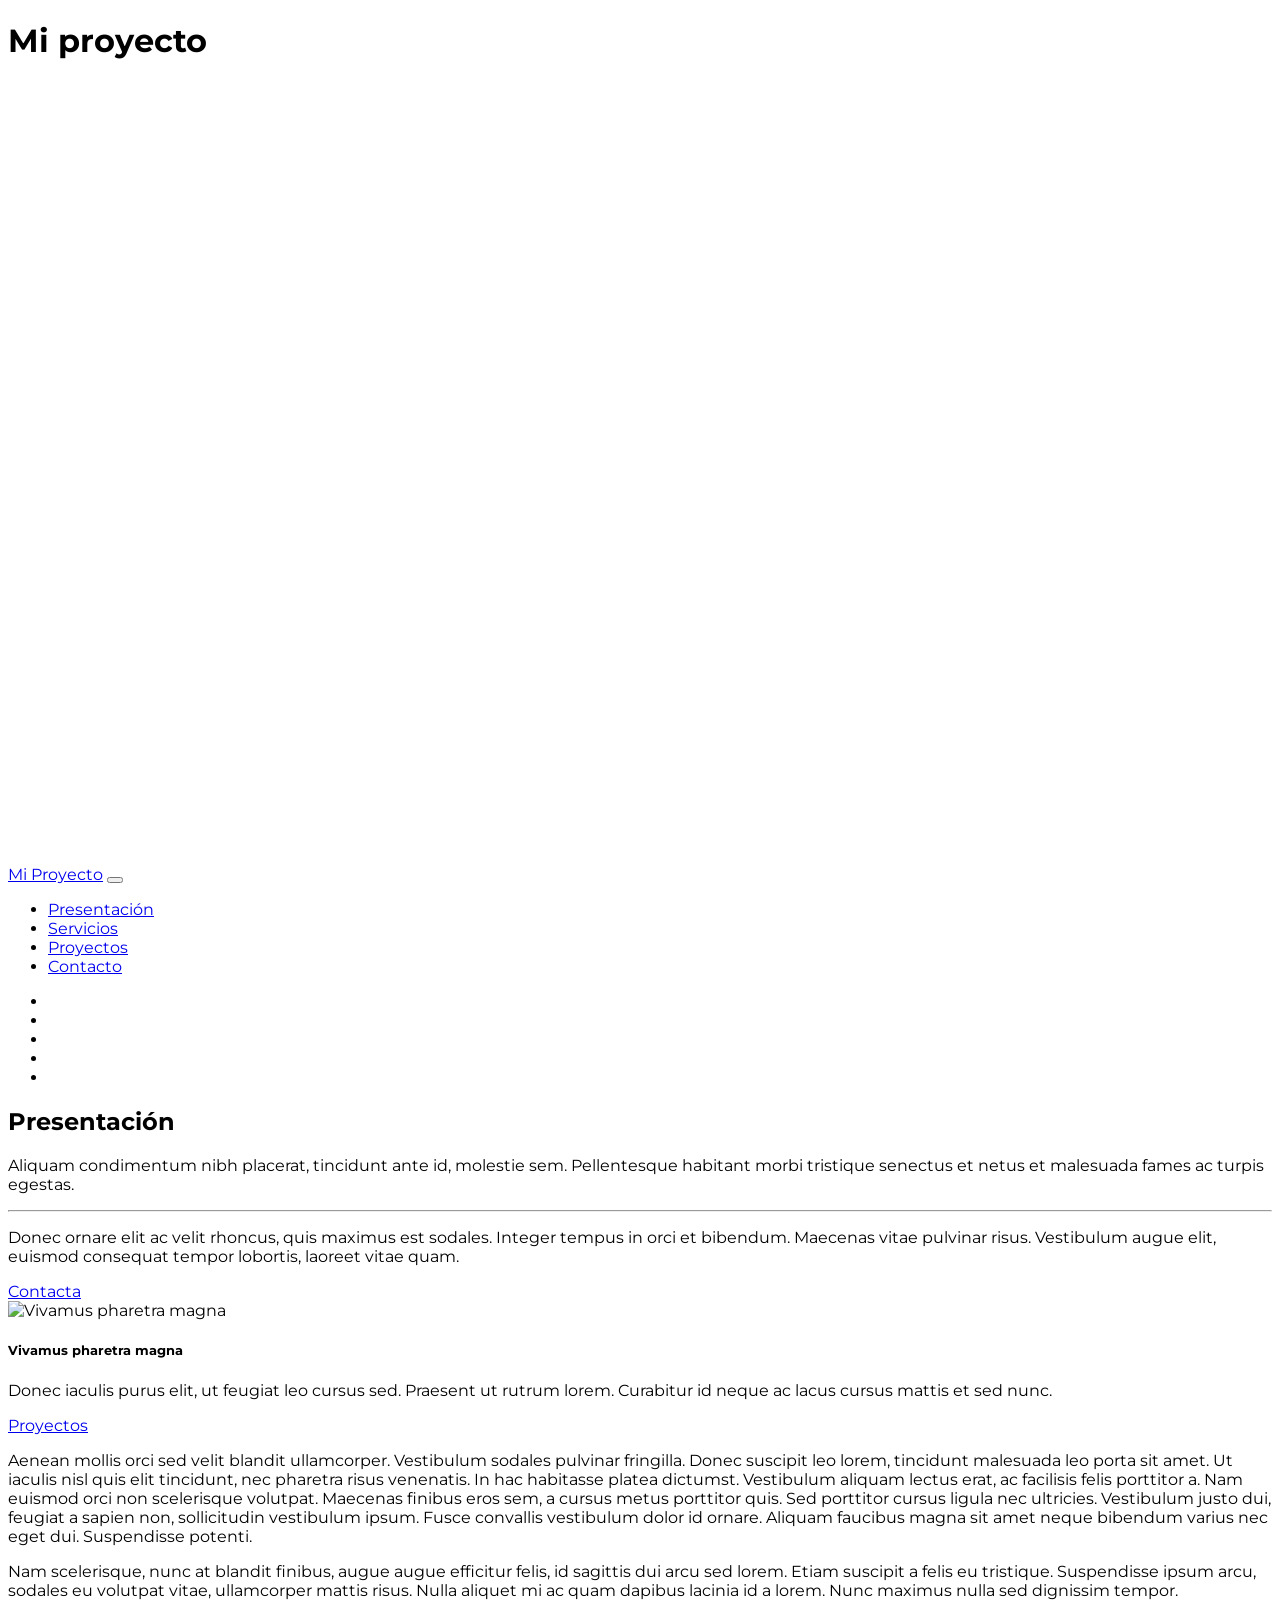
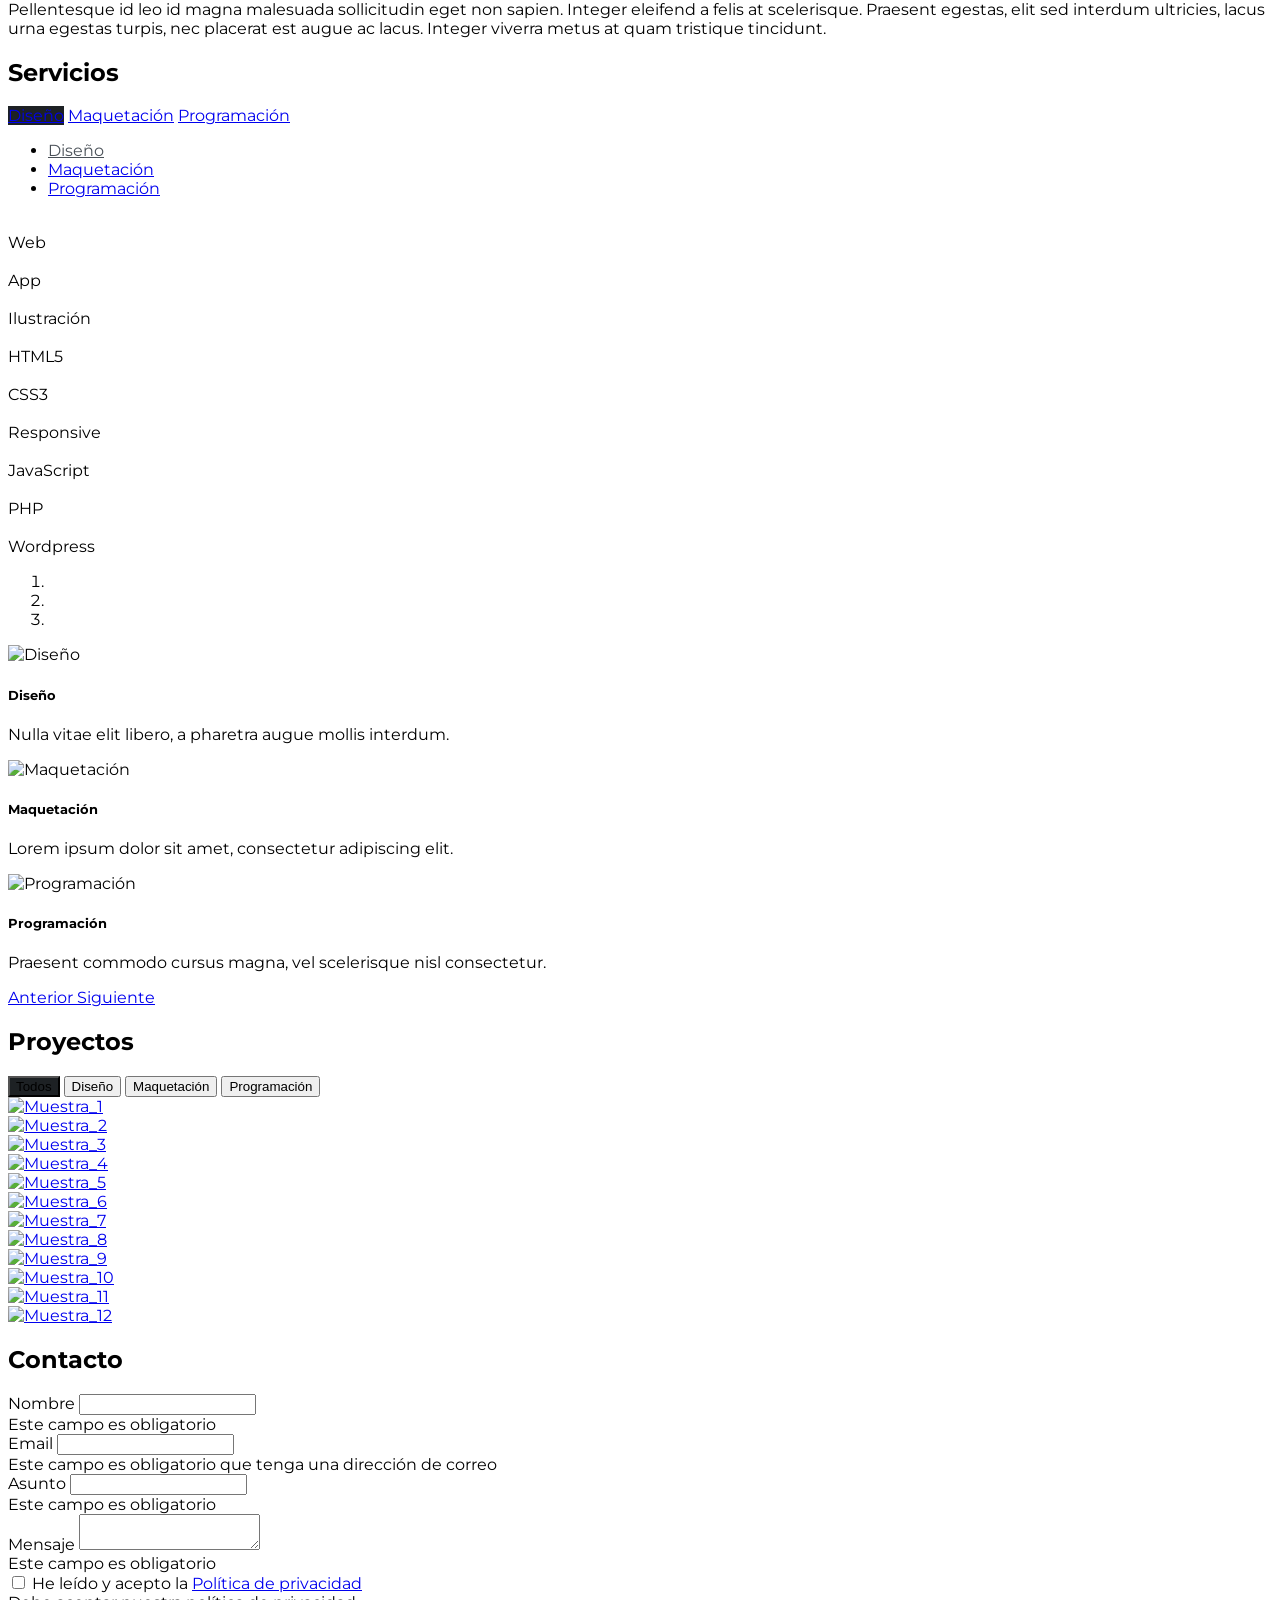
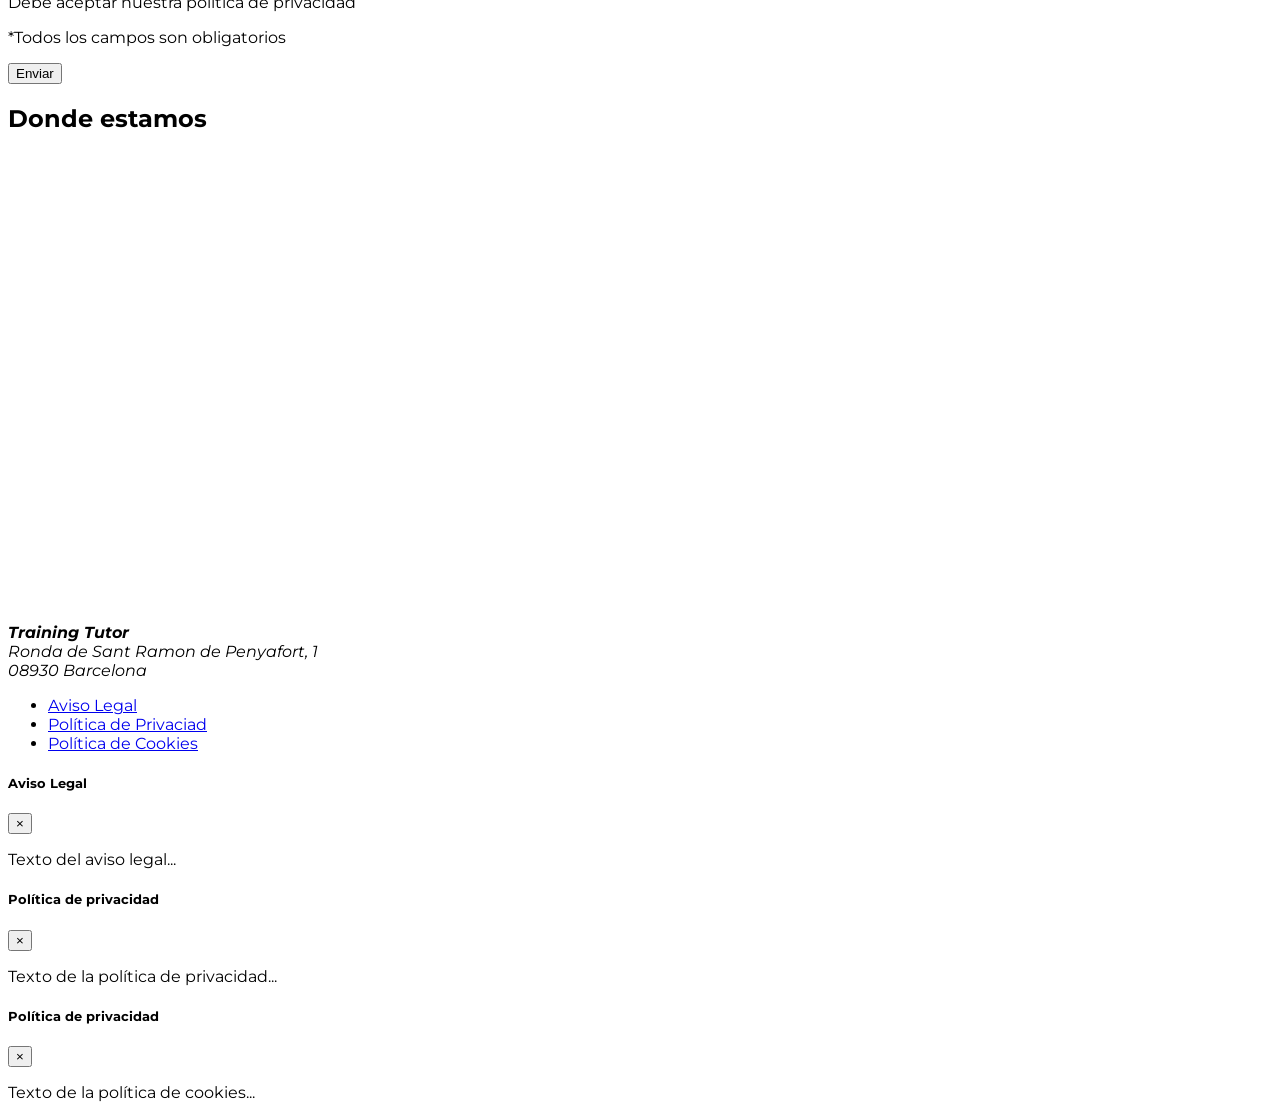
==== index.html @ 21f62abb "upload" ====
<!doctype html>
<html lang="es">
	<head>
		<meta charset="utf-8">
		<meta name="viewport" content="width=device-width, initial-scale=1, shrink-to-fit=no">
		<title>Mi proyecto</title>
		
		<link rel="stylesheet" href="css/fa.min.css">
		<link rel="stylesheet" href="css/bootstrap.min.css">
		<link rel="stylesheet" href="css/jquery.fancybox.min.css">
		<link rel="stylesheet" href="css/estilos.css">
		
		<script src="https://www.google.com/recaptcha/api.js" async defer></script>
	</head>
	

	<body data-spy="scroll" data-target="#menu_principal" data-offset="10">
		<header class="bg-dark text-light vh-100" id="sec_inicio">
			<div class="container h-100">
				<div class="row align-items-center h-100">
					<div class="col text-center">
				
						<h1 class="display-1">Mi proyecto</h1>
						<p class="d-none d-sm-block">
							<a class="text-light d-inline-block pt-5 display-2 jquery-pag" href="#sec_presentacion">
								<i class="fas fa-arrow-circle-down"></i>
							</a>
						</p>
				
					</div><!-- /.col -->
				</div><!-- /.row -->
			</div><!-- /.container -->
		</header>
		
		<nav class="navbar navbar-dark bg-dark navbar-expand-md sticky-top ">
			<div class="container">
				<a class="navbar-brand jquery-pag" href="#sec_inicio">Mi Proyecto</a>
				<button class="navbar-toggler" type="button" data-toggle="collapse" data-target="#menu_principal" aria-controls="menu_principal" aria-expanded="false" aria-label="Desplegar menú">
					<span class="navbar-toggler-icon"></span>
				</button>

				<div class="collapse navbar-collapse" id="menu_principal">
					<ul class="navbar-nav mr-auto">
						<li class="nav-item">
							<a class="nav-link jquery-pag" href="#sec_presentacion">Presentación</a>
						</li>
						<li class="nav-item">
							<a class="nav-link jquery-pag" href="#sec_servicios">Servicios</a>
						</li>
						<li class="nav-item">
							<a class="nav-link jquery-pag" href="#sec_proyectos">Proyectos</a>
						</li>
						<li class="nav-item">
							<a class="nav-link jquery-pag" href="#sec_contacto">Contacto</a>
						</li>
					</ul>
					<ul class="navbar-nav d-block d-md-flex">
						<li class="nav-item d-inline-block mr-3 mr-md-0 d-md-block">
							<a class="nav-link d-inline d-md-block" href="#">
								<i class="fab fa-instagram fa-lg"></i>
							</a>
						</li>
						<li class="nav-item d-inline-block mr-3 mr-md-0 d-md-block">
							<a class="nav-link d-inline d-md-block" href="#">
								<i class="fab fa-twitter fa-lg"></i>
							</a>
						</li>
						<li class="nav-item d-inline-block mr-3 mr-md-0 d-md-block">
							<a class="nav-link d-inline d-md-block" href="#">
								<i class="fab fa-youtube fa-lg"></i>
							</a>
						</li>
						<li class="nav-item d-inline-block mr-3 mr-md-0 d-md-block">
							<a class="nav-link d-inline d-md-block" href="#">
								<i class="fab fa-linkedin-in fa-lg"></i>
							</a>
						</li>
						<li class="nav-item d-inline-block mr-3 mr-md-0 d-md-block">
							<a class="nav-link d-inline d-md-block" href="#">
								<i class="fas fa-envelope fa-lg"></i>
							</a>
						</li>
					</ul>
				</div><!-- /.collapse -->
			</div><!-- /.container -->
		</nav>
		
		<main>
			<section id="sec_presentacion" class="min-vh-100 bg-white py-5">
				<div class="container pt-5">
					<div class="jumbotron">
						<h2 class="display-4">Presentación</h2>
						<p class="lead">Aliquam condimentum nibh placerat, tincidunt ante id, molestie sem. Pellentesque habitant morbi tristique senectus et netus et malesuada fames ac turpis egestas.</p>
						<hr class="my-4">
						<p>Donec ornare elit ac velit rhoncus, quis maximus est sodales. Integer tempus in orci et bibendum. Maecenas vitae pulvinar risus. Vestibulum augue elit, euismod consequat tempor lobortis, laoreet vitae quam.</p>
						<a class="btn btn-dark btn-lg jquery-pag" href="#sec_contacto" role="button">Contacta</a>
					</div><!-- /.jumbotron-->
					
					<div class="row">
						<div class="col-md-6 col-lg-4">
							<div class="card mb-3">
								<img src="https://via.placeholder.com/800x450" class="card-img-top" alt="Vivamus pharetra magna ">
								<div class="card-body">
									<h5 class="card-title">Vivamus pharetra magna </h5>
									<p class="card-text">Donec iaculis purus elit, ut feugiat leo cursus sed. Praesent ut rutrum lorem. Curabitur id neque ac lacus cursus mattis et sed nunc. </p>
								</div><!-- /.card-body -->
								<div class="card-footer">
									<a class="btn btn-dark btn-block jquery-pag" href="#sec_proyectos">Proyectos</a>
								</div><!-- /.card-footer -->
							</div><!-- /.card -->					
						</div><!-- /.col -->
						<div class="col-md-6 col-lg-4">
							<p>Aenean mollis orci sed velit blandit ullamcorper. Vestibulum sodales pulvinar fringilla. Donec suscipit leo lorem, tincidunt malesuada leo porta sit amet. Ut iaculis nisl quis elit tincidunt, nec pharetra risus venenatis. In hac habitasse platea dictumst. Vestibulum aliquam lectus erat, ac facilisis felis porttitor a. Nam euismod orci non scelerisque volutpat. Maecenas finibus eros sem, a cursus metus porttitor quis. Sed porttitor cursus ligula nec ultricies. Vestibulum justo dui, feugiat a sapien non, sollicitudin vestibulum ipsum. Fusce convallis vestibulum dolor id ornare. Aliquam faucibus magna sit amet neque bibendum varius nec eget dui. Suspendisse potenti. </p>
						</div><!-- /.col -->
						<div class="col-md-12 col-lg-4">
							<p>Nam scelerisque, nunc at blandit finibus, augue augue efficitur felis, id sagittis dui arcu sed lorem. Etiam suscipit a felis eu tristique. Suspendisse ipsum arcu, sodales eu volutpat vitae, ullamcorper mattis risus. Nulla aliquet mi ac quam dapibus lacinia id a lorem. Nunc maximus nulla sed dignissim tempor. Pellentesque id leo id magna malesuada sollicitudin eget non sapien. Integer eleifend a felis at scelerisque. Praesent egestas, elit sed interdum ultricies, lacus urna egestas turpis, nec placerat est augue ac lacus. Integer viverra metus at quam tristique tincidunt. </p>
						</div><!-- /.col -->
					</div><!-- /.row -->

				</div><!-- /.container-->
			</section>
			<section id="sec_servicios" class="min-vh-100 bg-light py-5">
				<div class="container pt-5">
					<h2>Servicios</h2>
					
					<div class="row">
						<div class="col-md-3">
						
							<div class="list-group d-none d-md-flex" id="servicios-tab" >
								<a class="list-group-item list-group-item-action text-white bg-dark border-dark active" id="servicios-diseno-tab" data-toggle="list" href="#servicios-diseno">Diseño</a>
								<a class="list-group-item list-group-item-action text-white bg-dark border-dark" id="servicios-maquetacion-tab" data-toggle="list" href="#servicios-maquetacion" >Maquetación</a>
								<a class="list-group-item list-group-item-action text-white bg-dark border-dark" id="servicios-programacion-tab" data-toggle="list" href="#servicios-programacion">Programación</a>
							</div><!-- /.list-group-->
							
							<ul class="nav nav-tabs d-md-none" id="servicios-tab-responsive" role="tablist">
								<li class="nav-item" role="presentation">
									<a class="nav-link text-body active" id="servicios-diseno-tab-responsive" data-toggle="tab" href="#servicios-diseno" role="tab" aria-controls="servicios-diseno" aria-selected="true">Diseño</a>
								</li>
								<li class="nav-item" role="presentation">
									<a class="nav-link text-body" id="servicios-maquetacion-tab-responsive" data-toggle="tab" href="#servicios-maquetacion" role="tab" aria-controls="servicios-maquetacion" aria-selected="false">Maquetación</a>
								</li>
								<li class="nav-item" role="presentation">
									<a class="nav-link text-body" id="servicios-programacion-tab-responsive" data-toggle="tab" href="#servicios-programacion" role="tab" aria-controls="servicios-programacion" aria-selected="false">Programación</a>
								</li>
							</ul>
							
						</div><!-- /.col-->
						<div class="col-md-9">
							<div class="border-top d-none d-md-block"></div>
							<div class="tab-content" id="servicios-tabContent">	
								<div class="tab-pane fade show active bg-white border border-top-0 p-3" id="servicios-diseno" role="tabpanel" aria-labelledby="servicios-diseno-tab">
									<div class="row">
										<div class="col text-center">
											<i class="fas fa-desktop fa-5x"></i>
											<br>Web
										</div><!-- /.col -->
										<div class="col text-center">
											<i class="fas fa-mobile-alt fa-5x"></i>
											<br>App
										</div><!-- /.col -->
										<div class="col text-center">
											<i class="fas fa-paint-brush fa-5x"></i>
											<br>Ilustración
										</div><!-- /.col -->
									</div><!-- /.row -->
								</div><!-- /.tab-pane-->
								<div class="tab-pane fade bg-white border border-top-0 p-3" id="servicios-maquetacion" role="tabpanel" aria-labelledby="servicios-maquetacion-tab">
									<div class="row">
										<div class="col text-center">
											<i class="fab fa-html5 fa-5x"></i>
											<br>HTML5
										</div><!-- /.col -->
										<div class="col text-center">
											<i class="fab fa-css3 fa-5x"></i>
											<br>CSS3
										</div><!-- /.col -->
										<div class="col text-center">
											<i class="fas fa-tablet-alt fa-5x"></i>
											<br>Responsive
										</div><!-- /.col -->
									</div><!-- /.row -->
								</div><!-- /.tab-pane-->
								<div class="tab-pane fade bg-white border border-top-0 p-3" id="servicios-programacion" role="tabpanel" aria-labelledby="servicios-programacion-tab">
									<div class="row">
										<div class="col text-center">
											<i class="fab fa-js-square fa-5x"></i>
											<br>JavaScript
										</div><!-- /.col -->
										<div class="col text-center">
											<i class="fab fa-php fa-5x"></i>
											<br>PHP
										</div><!-- /.col -->
										<div class="col text-center">
											<i class="fab fa-wordpress fa-5x"></i>
											<br>Wordpress
										</div><!-- /.col -->
									</div><!-- /.row -->
								</div><!-- /.tab-pane-->
							</div><!-- /.content-->
						</div><!-- /.col-->
					</div><!-- /.row-->	

					<div id="carrusel-servicios" class="carousel slide mt-5" data-ride="carousel">
						<ol class="carousel-indicators">
							<li data-target="#carrusel-servicios" data-slide-to="0" class="active"></li>
							<li data-target="#carrusel-servicios" data-slide-to="1"></li>
							<li data-target="#carrusel-servicios" data-slide-to="2"></li>
						</ol>
						<div class="carousel-inner">
							<div class="carousel-item active">
								<img src="https://via.placeholder.com/1600x900.png/333/ccc?text=Diseño" class="d-block w-100" alt="Diseño">
								<div class="carousel-caption d-none d-md-block">
									<h5>Diseño</h5>
									<p>Nulla vitae elit libero, a pharetra augue mollis interdum.</p>
								</div><!-- /.carousel-caption-->
							</div><!-- /.carousel-item-->
							<div class="carousel-item">
								<img src="https://via.placeholder.com/1600x900.png/333/ccc?text=Maquetación" class="d-block w-100" alt="Maquetación">
								<div class="carousel-caption d-none d-md-block">
									<h5>Maquetación</h5>
									<p>Lorem ipsum dolor sit amet, consectetur adipiscing elit.</p>
								</div><!-- /.carousel-caption-->
							</div><!-- /.carousel-item-->
							<div class="carousel-item">
								<img src="https://via.placeholder.com/1600x900.png/333/ccc?text=Programación" class="d-block w-100" alt="Programación">
								<div class="carousel-caption d-none d-md-block">
									<h5>Programación</h5>
									<p>Praesent commodo cursus magna, vel scelerisque nisl consectetur.</p>
								</div><!-- /.carousel-caption-->
							</div><!-- /.carousel-item-->
						</div><!-- /.carousel-inner-->
						<a class="carousel-control-prev" href="#carrusel-servicios" role="button" data-slide="prev">
							<span class="carousel-control-prev-icon" aria-hidden="true"></span>
							<span class="sr-only">Anterior</span>
						</a>
						<a class="carousel-control-next" href="#carrusel-servicios" role="button" data-slide="next">
							<span class="carousel-control-next-icon" aria-hidden="true"></span>
							<span class="sr-only">Siguiente</span>
						</a>
					</div><!-- /#carrusel-servicios-->					
					
				</div><!-- /.container-->
			</section>
			<section id="sec_proyectos" class="min-vh-100 bg-white py-5">
				<div class="container pt-5">
					<h2>Proyectos</h2>
					
					<div class="btn-group my-3" role="group" aria-label="Filtro de proyectos">
						<button type="button" class="btn btn-secondary border-light filtro-proyectos active" data-filtro="*">Todos</button>
						<button type="button" class="btn btn-secondary border-light filtro-proyectos" data-filtro=".diseno">Diseño</button>
						<button type="button" class="btn btn-secondary border-light filtro-proyectos" data-filtro=".maquetacion">Maquetación</button>
						<button type="button" class="btn btn-secondary border-light filtro-proyectos" data-filtro=".programacion">Programación</button>
					</div><!-- /.btn-group -->
					
					<div class="row mx-0 lista-proyectos">
						<div class="col-sm-6 col-md-3 px-0 item-proyectos diseno">
							<a href="https://via.placeholder.com/1600x900.png/333/ccc?text=Muestra_1" data-fancybox="gallery" data-caption="Muestra 1" data-thumb="https://via.placeholder.com/800x450.png?text=Muestra_1">
								<img src="https://via.placeholder.com/1600x900.png/333/ccc?text=Muestra_1" class="img-fluid border border-light" alt="Muestra_1">
							</a>
						</div><!-- /.col-->
						<div class="col-sm-6 col-md-3 px-0 item-proyectos programacion">
							<a href="https://via.placeholder.com/1600x900.png/333/ccc?text=Muestra_2" data-fancybox="gallery" data-caption="Muestra 2" data-thumb="https://via.placeholder.com/800x450.png?text=Muestra_2">
								<img src="https://via.placeholder.com/1600x1200.png/333/ccc?text=Muestra_2" class="img-fluid border border-light" alt="Muestra_2">
							</a>
						</div><!-- /.col-->
						<div class="col-sm-6 col-md-3 px-0 item-proyectos diseno maquetacion">
							<a href="https://via.placeholder.com/1600x900.png/333/ccc?text=Muestra_3" data-fancybox="gallery" data-caption="Muestra 3" data-thumb="https://via.placeholder.com/800x450.png?text=Muestra_3">
								<img src="https://via.placeholder.com/1600x1600.png/333/ccc?text=Muestra_3" class="img-fluid border border-light" alt="Muestra_3">
							</a>
						</div><!-- /.col-->
						<div class="col-sm-6 col-md-3 px-0 item-proyectos programacion maquetacion">
							<a href="https://via.placeholder.com/1600x900.png/333/ccc?text=Muestra_4" data-fancybox="gallery" data-caption="Muestra 4" data-thumb="https://via.placeholder.com/800x450.png?text=Muestra_4">
								<img src="https://via.placeholder.com/900x1600.png/333/ccc?text=Muestra_4" class="img-fluid border border-light" alt="Muestra_4">
							</a>
						</div><!-- /.col-->
						<div class="col-sm-6 col-md-3 px-0 item-proyectos maquetacion">
							<a href="https://via.placeholder.com/1600x900.png/333/ccc?text=Muestra_5" data-fancybox="gallery" data-caption="Muestra 5" data-thumb="https://via.placeholder.com/800x450.png?text=Muestra_5">
								<img src="https://via.placeholder.com/1600x900.png/333/ccc?text=Muestra_5" class="img-fluid border border-light" alt="Muestra_5">
							</a>
						</div><!-- /.col-->
						<div class="col-sm-6 col-md-3 px-0 item-proyectos diseno">
							<a href="https://via.placeholder.com/1600x900.png/333/ccc?text=Muestra_6" data-fancybox="gallery" data-caption="Muestra 6" data-thumb="https://via.placeholder.com/800x450.png?text=Muestra_6">
								<img src="https://via.placeholder.com/1600x1200.png/333/ccc?text=Muestra_6" class="img-fluid border border-light" alt="Muestra_6">
							</a>
						</div><!-- /.col-->
						<div class="col-sm-6 col-md-3 px-0 item-proyectos programacion">
							<a href="https://via.placeholder.com/1600x900.png/333/ccc?text=Muestra_7" data-fancybox="gallery" data-caption="Muestra 7" data-thumb="https://via.placeholder.com/800x450.png?text=Muestra_7">
								<img src="https://via.placeholder.com/1600x1600.png/333/ccc?text=Muestra_7" class="img-fluid border border-light" alt="Muestra_7">
							</a>
						</div><!-- /.col-->
						<div class="col-sm-6 col-md-3 px-0 item-proyectos programacion">
							<a href="https://via.placeholder.com/1600x900.png/333/ccc?text=Muestra_8" data-fancybox="gallery" data-caption="Muestra 8" data-thumb="https://via.placeholder.com/800x450.png?text=Muestra_8">
								<img src="https://via.placeholder.com/900x1600.png/333/ccc?text=Muestra_8" class="img-fluid border border-light" alt="Muestra_8">
							</a>
						</div><!-- /.col-->
						<div class="col-sm-6 col-md-3 px-0 item-proyectos diseno maquetacion">
							<a href="https://via.placeholder.com/1600x900.png/333/ccc?text=Muestra_9" data-fancybox="gallery" data-caption="Muestra 9" data-thumb="https://via.placeholder.com/800x450.png?text=Muestra_9">
								<img src="https://via.placeholder.com/1600x900.png/333/ccc?text=Muestra_9" class="img-fluid border border-light" alt="Muestra_9">
							</a>
						</div><!-- /.col-->
						<div class="col-sm-6 col-md-3 px-0 item-proyectos maquetacion">
							<a href="https://via.placeholder.com/1600x900.png/333/ccc?text=Muestra_10" data-fancybox="gallery" data-caption="Muestra 10" data-thumb="https://via.placeholder.com/800x450.png?text=Muestra_10">
								<img src="https://via.placeholder.com/1600x1200.png/333/ccc?text=Muestra_10" class="img-fluid border border-light" alt="Muestra_10">
							</a>
						</div><!-- /.col-->
						<div class="col-sm-6 col-md-3 px-0 item-proyectos maquetacion programacion">
							<a href="https://via.placeholder.com/1600x900.png/333/ccc?text=Muestra_11" data-fancybox="gallery" data-caption="Muestra 11" data-thumb="https://via.placeholder.com/800x450.png?text=Muestra_11">
								<img src="https://via.placeholder.com/1600x1600.png/333/ccc?text=Muestra_11" class="img-fluid border border-light" alt="Muestra_11">
							</a>
						</div><!-- /.col-->
						<div class="col-sm-6 col-md-3 px-0 item-proyectos diseno">
							<a href="https://via.placeholder.com/1600x900.png/333/ccc?text=Muestra_12" data-fancybox="gallery" data-caption="Muestra 12" data-thumb="https://via.placeholder.com/800x450.png?text=Muestra_12">
								<img src="https://via.placeholder.com/900x1600.png/333/ccc?text=Muestra_12" class="img-fluid border border-light" alt="Muestra_12">
							</a>
						</div><!-- /.col-->
						
					</div><!-- /.row-->
				</div><!-- /.container-->
			</section>
			<section id="sec_contacto" class="min-vh-100 bg-light py-5">
				<div class="container pt-5">
					<h2>Contacto</h2>
					
					<form class="needs-validation" novalidate action="mail/envio.php" method="post">
						<div class="form-row">
							<div class="col-md-4 mb-3">
								<label for="id_Nombre">Nombre</label>
								<input type="text" class="form-control" id="id_Nombre" required name="campo_Nombre">
								<div class="invalid-feedback">
									Este campo es obligatorio
								</div><!-- /.invalid-feedback -->
							</div><!-- /.col -->
							<div class="col-md-4 mb-3">
								<label for="id_Email">Email</label>
								<input type="email" class="form-control" id="id_Email" required name="campo_Email">
								<div class="invalid-feedback">
									Este campo es obligatorio que tenga una dirección de correo
								</div><!-- /.invalid-feedback -->
							</div><!-- /.col -->
							<div class="col-md-4 mb-3">
								<label for="id_Asunto">Asunto</label>
								<input type="text" class="form-control" id="id_Asunto" required name="campo_Asunto">
								<div class="invalid-feedback">
									Este campo es obligatorio
								</div><!-- /.invalid-feedback -->
							</div><!-- /.col -->
							<div class="col-md-12 mb-3">
								<label for="id_Mensaje">Mensaje</label>
								<textarea class="form-control" id="id_Mensaje" required name="campo_Mensaje"></textarea>
								<div class="invalid-feedback">
									Este campo es obligatorio
								</div><!-- /.invalid-feedback -->
							</div><!-- /.col -->
						</div><!-- /.row -->
						<div class="form-group">
							<div class="form-check">
								<input class="form-check-input" type="checkbox" value="Sí" id="id_Aviso" required name="campo_Aviso">
								<label class="form-check-label" for="id_Aviso">
									He leído y acepto la <a href="#textoPrivacidad" data-toggle="modal"  class="text-secondary">Política de privacidad</a>
								</label>
								<div class="invalid-feedback">
									Debe aceptar nuestra política de privacidad
								</div><!-- /.invalid-feedback -->
							</div><!-- /.form-check -->
						</div><!-- /.form-group -->
						<div class="g-recaptcha" data-sitekey="6LdBDRIUAAAAAFseEiqWSO5z1uJrNkfr1u76QVSc"></div>
						<p class="font-italic my-3">*Todos los campos son obligatorios</p>
						<button class="btn btn-dark" type="submit">Enviar</button>
					</form>
					
					<h2 class="mt-5">Donde estamos</h2>
					<p><iframe src="https://www.google.com/maps/embed?pb=!1m18!1m12!1m3!1d629.0294125154525!2d2.2201803443497057!3d41.413502343221694!2m3!1f0!2f0!3f0!3m2!1i1024!2i768!4f13.1!3m3!1m2!1s0x12a4a3568b584c8b%3A0x8624851d151c5789!2sTraining%20Tutor!5e0!3m2!1ses!2ses!4v1590402436084!5m2!1ses!2ses" width="600" height="450" style="border:0; width:100%;" allowfullscreen="" aria-hidden="false" tabindex="0"></iframe></p>
					
				</div><!-- /.container-->
			</section>
		</main>
			
		<footer class="bg-dark text-light py-3">
			
			<div class="container pt-5">
				<div class="row">
					<div class="col-sm text-center text-sm-left">
						<address>
							<strong>Training Tutor</strong><br>
							Ronda de Sant Ramon de Penyafort, 1<br>
							08930 Barcelona
						</address>
					</div><!-- /.col -->
					<div class="col-sm text-center text-sm-right">
						<ul class="list-unstyled">
							<li>
								<a href="#textoLegal" data-toggle="modal" class="text-light">Aviso Legal</a>
							</li>
							<li>
								<a href="#textoPrivacidad" data-toggle="modal" class="text-light">Política de Privaciad</a>
							</li>
							<li>
								<a href="#textoCookies" data-toggle="modal" class="text-light">Política de Cookies</a>
							</li>
						</ul>
					</div><!-- /.col -->
				</div><!-- /.row-->
			</div><!-- /.container-->
		</footer>
		
		<div class="fixed-bottom bg-secondary text-white py-3" id="aviso_cookies">
			<div class="container text-center">
				<button type="button" class="btn btn-light d-inline-block float-right ml-5" id="aviso_cookies_cerrar">Aceptar</button>
				<p> Esta web utiliza cookies para mejorar su experiencia de navegación. <a href="#textoCookies" data-toggle="modal" class="text-light">Saber más</a>.</p>
			</div><!-- /.container-->
		</div>
		
		<!-- Modals -->
		<div class="modal fade" id="textoLegal" tabindex="-1" role="dialog" aria-labelledby="textoLegalTitulo" aria-hidden="true">
			<div class="modal-dialog modal-dialog-centered modal-dialog-scrollable modal-xl">
				<div class="modal-content">
					<div class="modal-header">
						<h5 class="modal-title" id="textoLegalTitulo">Aviso Legal</h5>
						<button type="button" class="close" data-dismiss="modal" aria-label="Close">
							<span aria-hidden="true">&times;</span>
						</button>
					</div><!-- /.modal-header -->
					<div class="modal-body">
						<p>Texto del aviso legal...</p>
					</div><!-- /.modal-body -->
				</div>
			</div><!-- /.modal-dialog -->
		</div><!-- /.modal -->		
		<div class="modal fade" id="textoPrivacidad" tabindex="-1" role="dialog" aria-labelledby="textoPrivacidadTitulo" aria-hidden="true">
			<div class="modal-dialog modal-dialog-centered modal-dialog-scrollable modal-xl">
				<div class="modal-content">
					<div class="modal-header">
						<h5 class="modal-title" id="textoPrivacidadTitulo">Política de privacidad</h5>
						<button type="button" class="close" data-dismiss="modal" aria-label="Close">
							<span aria-hidden="true">&times;</span>
						</button>
					</div><!-- /.modal-header -->
					<div class="modal-body">
						<p>Texto de la política de privacidad...</p>
					</div><!-- /.modal-body -->
				</div>
			</div><!-- /.modal-dialog -->
		</div><!-- /.modal -->		
		<div class="modal fade" id="textoCookies" tabindex="-1" role="dialog" aria-labelledby="textoCookiesTitulo" aria-hidden="true">
			<div class="modal-dialog modal-dialog-centered modal-dialog-scrollable modal-xl">
				<div class="modal-content">
					<div class="modal-header">
						<h5 class="modal-title" id="textoCookiesTitulo">Política de privacidad</h5>
						<button type="button" class="close" data-dismiss="modal" aria-label="Close">
							<span aria-hidden="true">&times;</span>
						</button>
					</div><!-- /.modal-header -->
					<div class="modal-body">
						<p>Texto de la política de cookies...</p>
					</div><!-- /.modal-body -->
				</div>
			</div><!-- /.modal-dialog -->
		</div><!-- /.modal -->		
		
		<script src="js/jquery-3.5.1.min.js"></script>
		<script src="js/bootstrap.bundle.min.js"></script>
		<script src="js/jquery-pag-2018.js"></script>
		<script src="js/jquery.fancybox.min.js"></script>
		<script src="js/isotope.pkgd.min.js"></script>
		<script src="js/funciones.js"></script>
	</body>
</html>
---- css/estilos.css ----
@import url('https://fonts.googleapis.com/css2?family=Montserrat:ital,wght@0,100;0,300;0,400;0,500;0,600;0,700;0,800;0,900;1,400&display=swap');

body {
	font-family: 'Montserrat', sans-serif;
}

header.vh-100 {
	height: calc(100vh - 56px) !important;
}
header a i {
	transform:translateY(-3rem);
	transition:transform 0.6s ease-in-out;
}

header a:hover i {
	transform:translateY(0rem);
}

@media screen and (max-width:575px) {
	header.vh-100 {
		height: 50vh !important;
	}
	header h1.display-1 {
		font-size:3rem;
	}
}

/* Tab servicios */
#servicios-tab a.active, 
.filtro-proyectos.active {
	background-color: #1d2124 !important;
}
#servicios-tab-responsive a.active {
	color: #495057 !important;
}

/* Cookies */
#aviso_cookies {
	display:none;
}
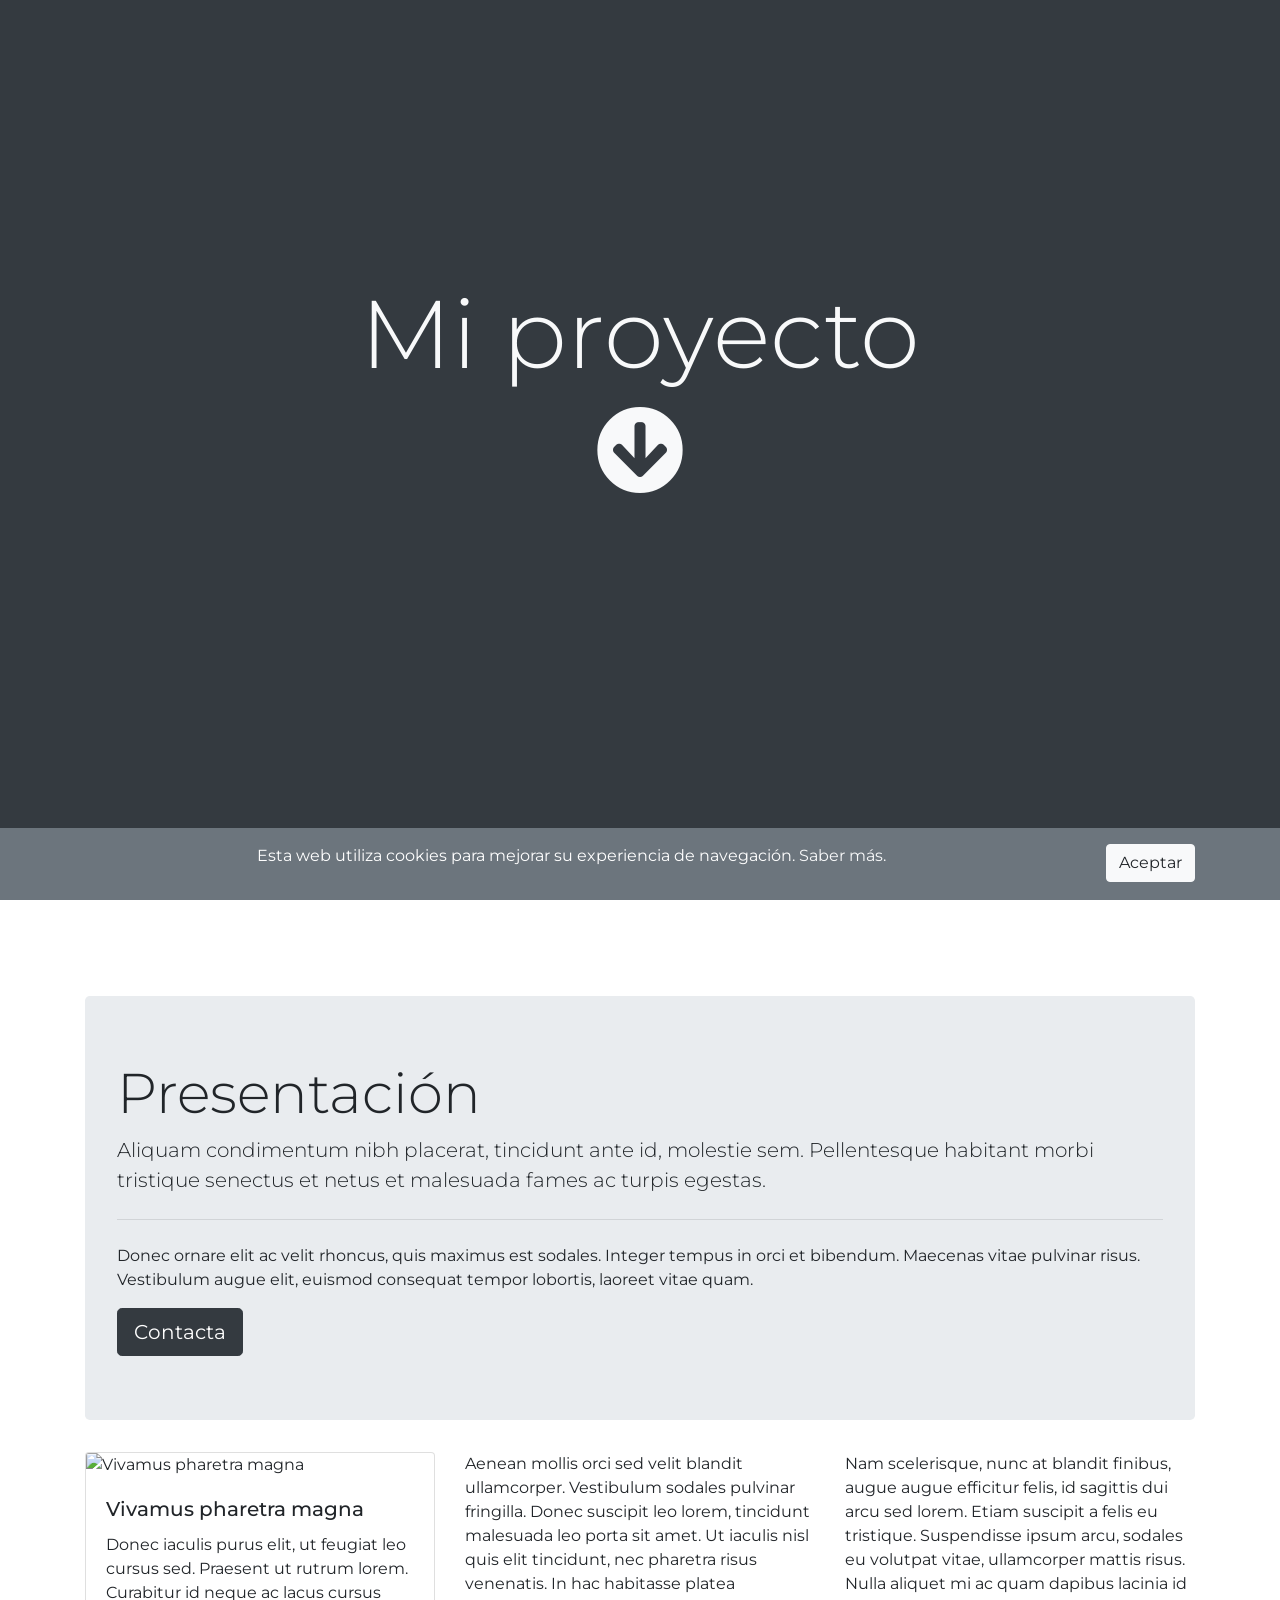
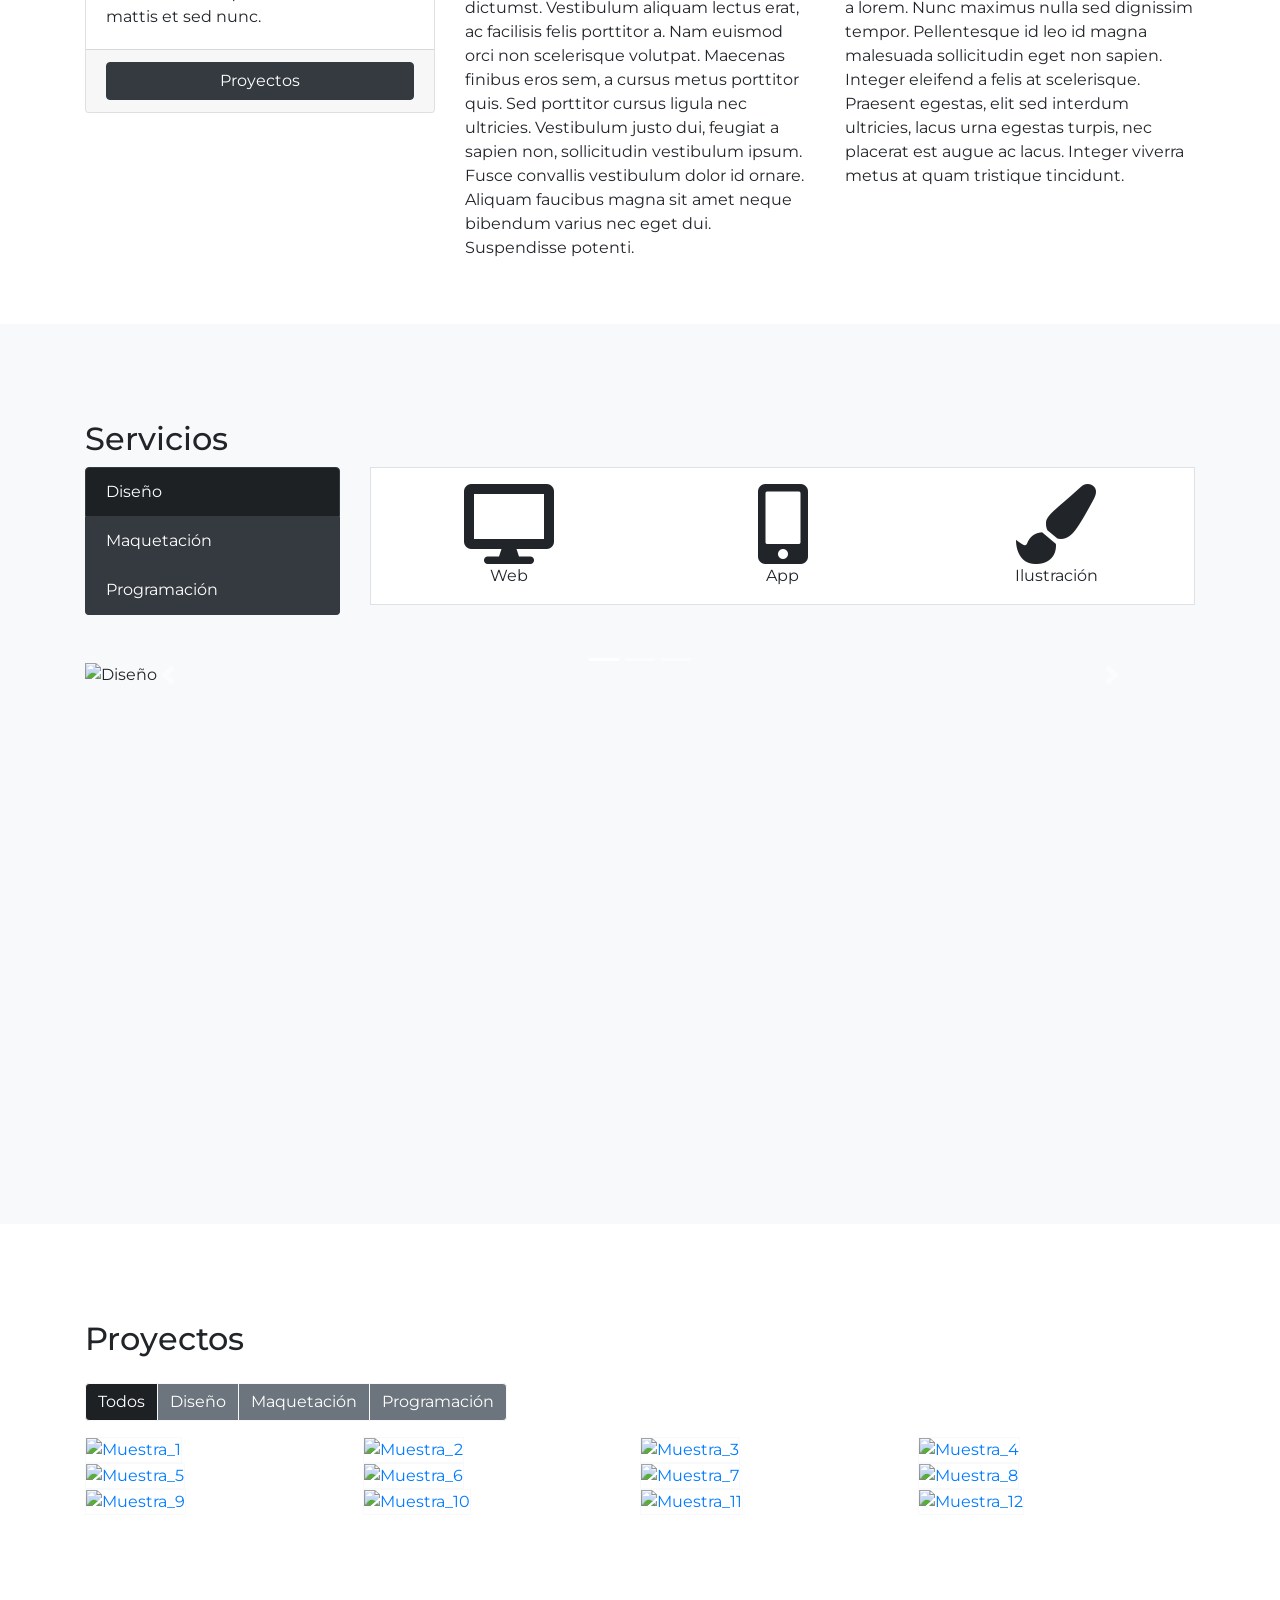
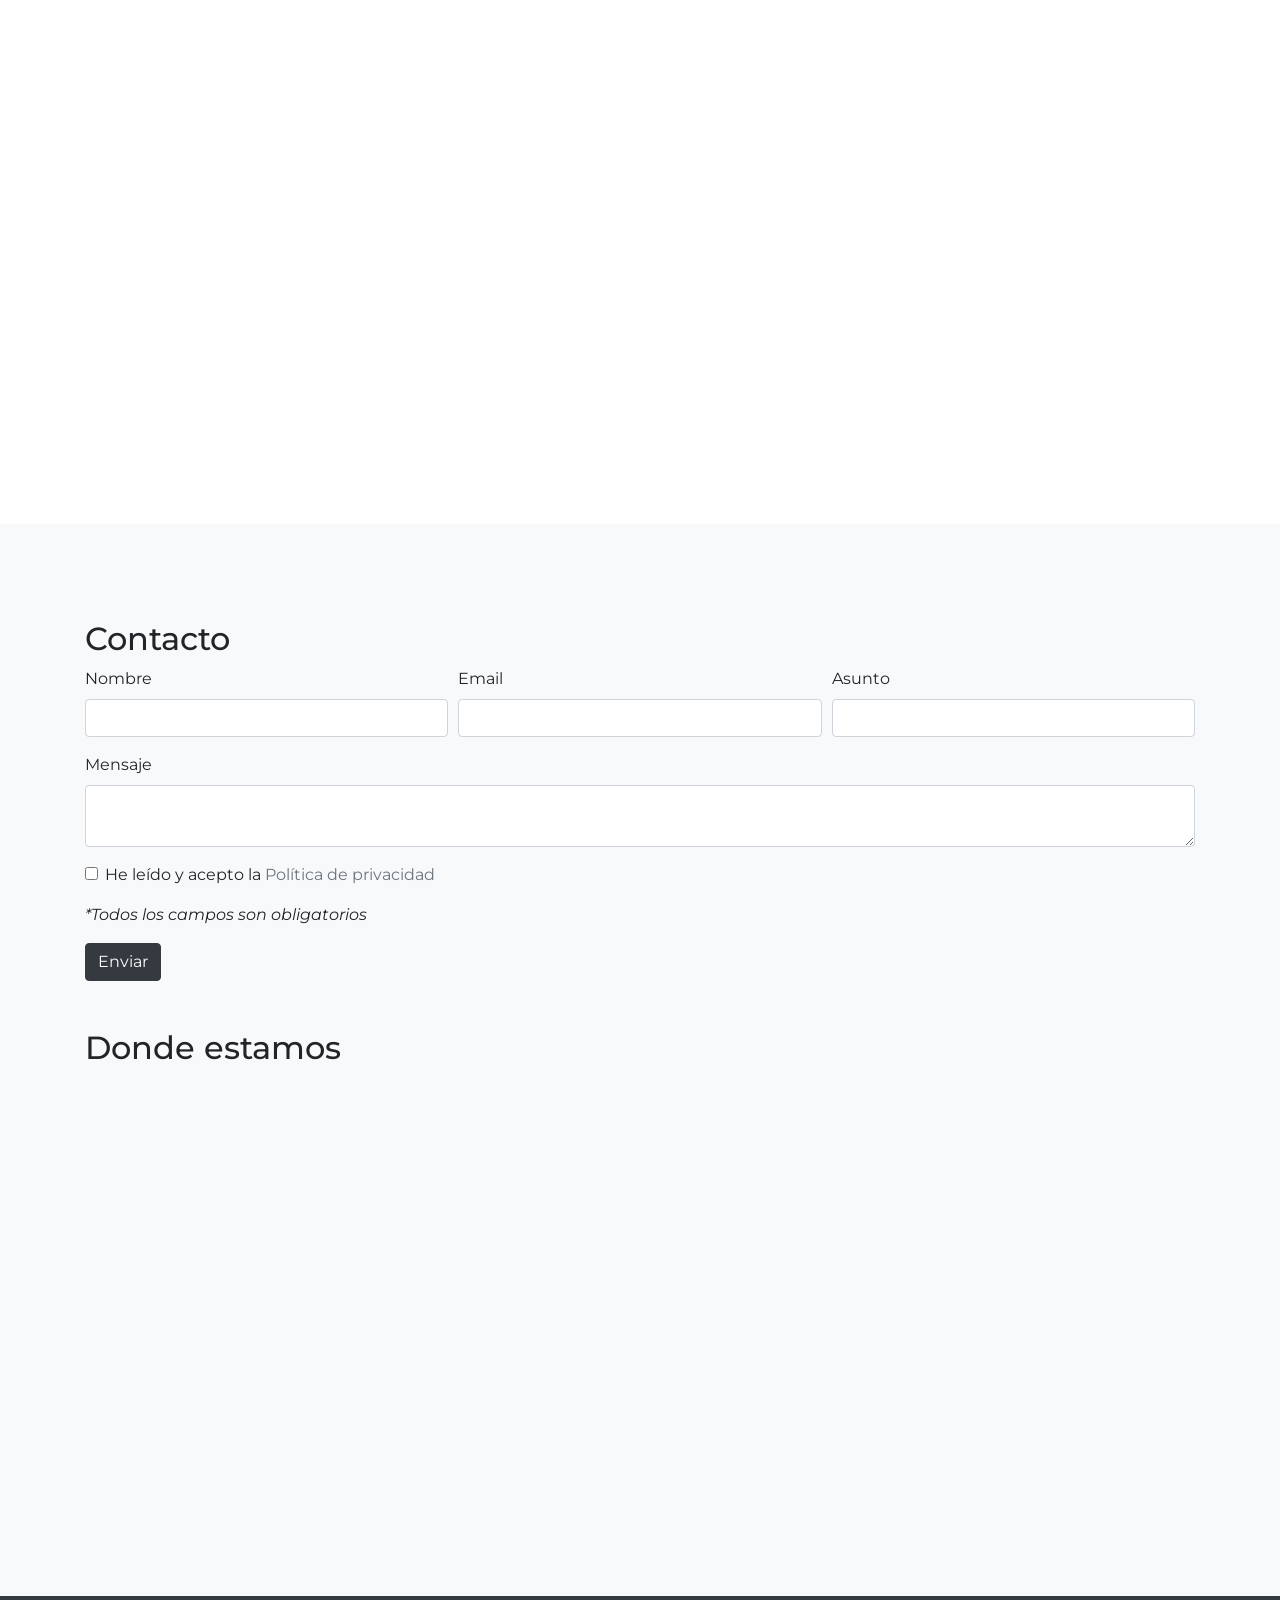
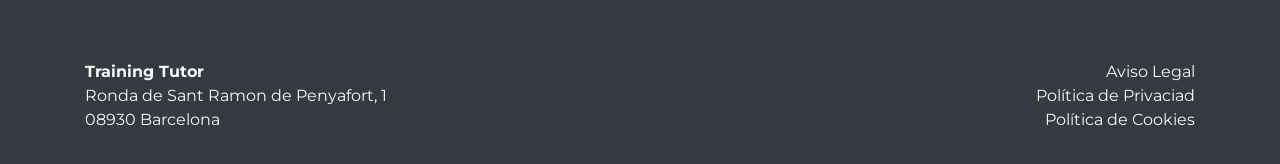
==== commit a230a78e: "Add files via upload" ====
--- a/index.html
+++ b/index.html
@@ -1,467 +1,492 @@
-<!doctype html>
-<html lang="es">
-	<head>
-		<meta charset="utf-8">
-		<meta name="viewport" content="width=device-width, initial-scale=1, shrink-to-fit=no">
-		<title>Mi proyecto</title>
-		
-		<link rel="stylesheet" href="css/fa.min.css">
-		<link rel="stylesheet" href="css/bootstrap.min.css">
-		<link rel="stylesheet" href="css/jquery.fancybox.min.css">
-		<link rel="stylesheet" href="css/estilos.css">
-		
-		<script src="https://www.google.com/recaptcha/api.js" async defer></script>
-	</head>
-	
-
-	<body data-spy="scroll" data-target="#menu_principal" data-offset="10">
-		<header class="bg-dark text-light vh-100" id="sec_inicio">
-			<div class="container h-100">
-				<div class="row align-items-center h-100">
-					<div class="col text-center">
-				
-						<h1 class="display-1">Mi proyecto</h1>
-						<p class="d-none d-sm-block">
-							<a class="text-light d-inline-block pt-5 display-2 jquery-pag" href="#sec_presentacion">
-								<i class="fas fa-arrow-circle-down"></i>
-							</a>
-						</p>
-				
-					</div><!-- /.col -->
-				</div><!-- /.row -->
-			</div><!-- /.container -->
-		</header>
-		
-		<nav class="navbar navbar-dark bg-dark navbar-expand-md sticky-top ">
-			<div class="container">
-				<a class="navbar-brand jquery-pag" href="#sec_inicio">Mi Proyecto</a>
-				<button class="navbar-toggler" type="button" data-toggle="collapse" data-target="#menu_principal" aria-controls="menu_principal" aria-expanded="false" aria-label="Desplegar menú">
-					<span class="navbar-toggler-icon"></span>
-				</button>
-
-				<div class="collapse navbar-collapse" id="menu_principal">
-					<ul class="navbar-nav mr-auto">
-						<li class="nav-item">
-							<a class="nav-link jquery-pag" href="#sec_presentacion">Presentación</a>
-						</li>
-						<li class="nav-item">
-							<a class="nav-link jquery-pag" href="#sec_servicios">Servicios</a>
-						</li>
-						<li class="nav-item">
-							<a class="nav-link jquery-pag" href="#sec_proyectos">Proyectos</a>
-						</li>
-						<li class="nav-item">
-							<a class="nav-link jquery-pag" href="#sec_contacto">Contacto</a>
-						</li>
-					</ul>
-					<ul class="navbar-nav d-block d-md-flex">
-						<li class="nav-item d-inline-block mr-3 mr-md-0 d-md-block">
-							<a class="nav-link d-inline d-md-block" href="#">
-								<i class="fab fa-instagram fa-lg"></i>
-							</a>
-						</li>
-						<li class="nav-item d-inline-block mr-3 mr-md-0 d-md-block">
-							<a class="nav-link d-inline d-md-block" href="#">
-								<i class="fab fa-twitter fa-lg"></i>
-							</a>
-						</li>
-						<li class="nav-item d-inline-block mr-3 mr-md-0 d-md-block">
-							<a class="nav-link d-inline d-md-block" href="#">
-								<i class="fab fa-youtube fa-lg"></i>
-							</a>
-						</li>
-						<li class="nav-item d-inline-block mr-3 mr-md-0 d-md-block">
-							<a class="nav-link d-inline d-md-block" href="#">
-								<i class="fab fa-linkedin-in fa-lg"></i>
-							</a>
-						</li>
-						<li class="nav-item d-inline-block mr-3 mr-md-0 d-md-block">
-							<a class="nav-link d-inline d-md-block" href="#">
-								<i class="fas fa-envelope fa-lg"></i>
-							</a>
-						</li>
-					</ul>
-				</div><!-- /.collapse -->
-			</div><!-- /.container -->
-		</nav>
-		
-		<main>
-			<section id="sec_presentacion" class="min-vh-100 bg-white py-5">
-				<div class="container pt-5">
-					<div class="jumbotron">
-						<h2 class="display-4">Presentación</h2>
-						<p class="lead">Aliquam condimentum nibh placerat, tincidunt ante id, molestie sem. Pellentesque habitant morbi tristique senectus et netus et malesuada fames ac turpis egestas.</p>
-						<hr class="my-4">
-						<p>Donec ornare elit ac velit rhoncus, quis maximus est sodales. Integer tempus in orci et bibendum. Maecenas vitae pulvinar risus. Vestibulum augue elit, euismod consequat tempor lobortis, laoreet vitae quam.</p>
-						<a class="btn btn-dark btn-lg jquery-pag" href="#sec_contacto" role="button">Contacta</a>
-					</div><!-- /.jumbotron-->
-					
-					<div class="row">
-						<div class="col-md-6 col-lg-4">
-							<div class="card mb-3">
-								<img src="https://via.placeholder.com/800x450" class="card-img-top" alt="Vivamus pharetra magna ">
-								<div class="card-body">
-									<h5 class="card-title">Vivamus pharetra magna </h5>
-									<p class="card-text">Donec iaculis purus elit, ut feugiat leo cursus sed. Praesent ut rutrum lorem. Curabitur id neque ac lacus cursus mattis et sed nunc. </p>
-								</div><!-- /.card-body -->
-								<div class="card-footer">
-									<a class="btn btn-dark btn-block jquery-pag" href="#sec_proyectos">Proyectos</a>
-								</div><!-- /.card-footer -->
-							</div><!-- /.card -->					
-						</div><!-- /.col -->
-						<div class="col-md-6 col-lg-4">
-							<p>Aenean mollis orci sed velit blandit ullamcorper. Vestibulum sodales pulvinar fringilla. Donec suscipit leo lorem, tincidunt malesuada leo porta sit amet. Ut iaculis nisl quis elit tincidunt, nec pharetra risus venenatis. In hac habitasse platea dictumst. Vestibulum aliquam lectus erat, ac facilisis felis porttitor a. Nam euismod orci non scelerisque volutpat. Maecenas finibus eros sem, a cursus metus porttitor quis. Sed porttitor cursus ligula nec ultricies. Vestibulum justo dui, feugiat a sapien non, sollicitudin vestibulum ipsum. Fusce convallis vestibulum dolor id ornare. Aliquam faucibus magna sit amet neque bibendum varius nec eget dui. Suspendisse potenti. </p>
-						</div><!-- /.col -->
-						<div class="col-md-12 col-lg-4">
-							<p>Nam scelerisque, nunc at blandit finibus, augue augue efficitur felis, id sagittis dui arcu sed lorem. Etiam suscipit a felis eu tristique. Suspendisse ipsum arcu, sodales eu volutpat vitae, ullamcorper mattis risus. Nulla aliquet mi ac quam dapibus lacinia id a lorem. Nunc maximus nulla sed dignissim tempor. Pellentesque id leo id magna malesuada sollicitudin eget non sapien. Integer eleifend a felis at scelerisque. Praesent egestas, elit sed interdum ultricies, lacus urna egestas turpis, nec placerat est augue ac lacus. Integer viverra metus at quam tristique tincidunt. </p>
-						</div><!-- /.col -->
-					</div><!-- /.row -->
-
-				</div><!-- /.container-->
-			</section>
-			<section id="sec_servicios" class="min-vh-100 bg-light py-5">
-				<div class="container pt-5">
-					<h2>Servicios</h2>
-					
-					<div class="row">
-						<div class="col-md-3">
-						
-							<div class="list-group d-none d-md-flex" id="servicios-tab" >
-								<a class="list-group-item list-group-item-action text-white bg-dark border-dark active" id="servicios-diseno-tab" data-toggle="list" href="#servicios-diseno">Diseño</a>
-								<a class="list-group-item list-group-item-action text-white bg-dark border-dark" id="servicios-maquetacion-tab" data-toggle="list" href="#servicios-maquetacion" >Maquetación</a>
-								<a class="list-group-item list-group-item-action text-white bg-dark border-dark" id="servicios-programacion-tab" data-toggle="list" href="#servicios-programacion">Programación</a>
-							</div><!-- /.list-group-->
-							
-							<ul class="nav nav-tabs d-md-none" id="servicios-tab-responsive" role="tablist">
-								<li class="nav-item" role="presentation">
-									<a class="nav-link text-body active" id="servicios-diseno-tab-responsive" data-toggle="tab" href="#servicios-diseno" role="tab" aria-controls="servicios-diseno" aria-selected="true">Diseño</a>
-								</li>
-								<li class="nav-item" role="presentation">
-									<a class="nav-link text-body" id="servicios-maquetacion-tab-responsive" data-toggle="tab" href="#servicios-maquetacion" role="tab" aria-controls="servicios-maquetacion" aria-selected="false">Maquetación</a>
-								</li>
-								<li class="nav-item" role="presentation">
-									<a class="nav-link text-body" id="servicios-programacion-tab-responsive" data-toggle="tab" href="#servicios-programacion" role="tab" aria-controls="servicios-programacion" aria-selected="false">Programación</a>
-								</li>
-							</ul>
-							
-						</div><!-- /.col-->
-						<div class="col-md-9">
-							<div class="border-top d-none d-md-block"></div>
-							<div class="tab-content" id="servicios-tabContent">	
-								<div class="tab-pane fade show active bg-white border border-top-0 p-3" id="servicios-diseno" role="tabpanel" aria-labelledby="servicios-diseno-tab">
-									<div class="row">
-										<div class="col text-center">
-											<i class="fas fa-desktop fa-5x"></i>
-											<br>Web
-										</div><!-- /.col -->
-										<div class="col text-center">
-											<i class="fas fa-mobile-alt fa-5x"></i>
-											<br>App
-										</div><!-- /.col -->
-										<div class="col text-center">
-											<i class="fas fa-paint-brush fa-5x"></i>
-											<br>Ilustración
-										</div><!-- /.col -->
-									</div><!-- /.row -->
-								</div><!-- /.tab-pane-->
-								<div class="tab-pane fade bg-white border border-top-0 p-3" id="servicios-maquetacion" role="tabpanel" aria-labelledby="servicios-maquetacion-tab">
-									<div class="row">
-										<div class="col text-center">
-											<i class="fab fa-html5 fa-5x"></i>
-											<br>HTML5
-										</div><!-- /.col -->
-										<div class="col text-center">
-											<i class="fab fa-css3 fa-5x"></i>
-											<br>CSS3
-										</div><!-- /.col -->
-										<div class="col text-center">
-											<i class="fas fa-tablet-alt fa-5x"></i>
-											<br>Responsive
-										</div><!-- /.col -->
-									</div><!-- /.row -->
-								</div><!-- /.tab-pane-->
-								<div class="tab-pane fade bg-white border border-top-0 p-3" id="servicios-programacion" role="tabpanel" aria-labelledby="servicios-programacion-tab">
-									<div class="row">
-										<div class="col text-center">
-											<i class="fab fa-js-square fa-5x"></i>
-											<br>JavaScript
-										</div><!-- /.col -->
-										<div class="col text-center">
-											<i class="fab fa-php fa-5x"></i>
-											<br>PHP
-										</div><!-- /.col -->
-										<div class="col text-center">
-											<i class="fab fa-wordpress fa-5x"></i>
-											<br>Wordpress
-										</div><!-- /.col -->
-									</div><!-- /.row -->
-								</div><!-- /.tab-pane-->
-							</div><!-- /.content-->
-						</div><!-- /.col-->
-					</div><!-- /.row-->	
-
-					<div id="carrusel-servicios" class="carousel slide mt-5" data-ride="carousel">
-						<ol class="carousel-indicators">
-							<li data-target="#carrusel-servicios" data-slide-to="0" class="active"></li>
-							<li data-target="#carrusel-servicios" data-slide-to="1"></li>
-							<li data-target="#carrusel-servicios" data-slide-to="2"></li>
-						</ol>
-						<div class="carousel-inner">
-							<div class="carousel-item active">
-								<img src="https://via.placeholder.com/1600x900.png/333/ccc?text=Diseño" class="d-block w-100" alt="Diseño">
-								<div class="carousel-caption d-none d-md-block">
-									<h5>Diseño</h5>
-									<p>Nulla vitae elit libero, a pharetra augue mollis interdum.</p>
-								</div><!-- /.carousel-caption-->
-							</div><!-- /.carousel-item-->
-							<div class="carousel-item">
-								<img src="https://via.placeholder.com/1600x900.png/333/ccc?text=Maquetación" class="d-block w-100" alt="Maquetación">
-								<div class="carousel-caption d-none d-md-block">
-									<h5>Maquetación</h5>
-									<p>Lorem ipsum dolor sit amet, consectetur adipiscing elit.</p>
-								</div><!-- /.carousel-caption-->
-							</div><!-- /.carousel-item-->
-							<div class="carousel-item">
-								<img src="https://via.placeholder.com/1600x900.png/333/ccc?text=Programación" class="d-block w-100" alt="Programación">
-								<div class="carousel-caption d-none d-md-block">
-									<h5>Programación</h5>
-									<p>Praesent commodo cursus magna, vel scelerisque nisl consectetur.</p>
-								</div><!-- /.carousel-caption-->
-							</div><!-- /.carousel-item-->
-						</div><!-- /.carousel-inner-->
-						<a class="carousel-control-prev" href="#carrusel-servicios" role="button" data-slide="prev">
-							<span class="carousel-control-prev-icon" aria-hidden="true"></span>
-							<span class="sr-only">Anterior</span>
-						</a>
-						<a class="carousel-control-next" href="#carrusel-servicios" role="button" data-slide="next">
-							<span class="carousel-control-next-icon" aria-hidden="true"></span>
-							<span class="sr-only">Siguiente</span>
-						</a>
-					</div><!-- /#carrusel-servicios-->					
-					
-				</div><!-- /.container-->
-			</section>
-			<section id="sec_proyectos" class="min-vh-100 bg-white py-5">
-				<div class="container pt-5">
-					<h2>Proyectos</h2>
-					
-					<div class="btn-group my-3" role="group" aria-label="Filtro de proyectos">
-						<button type="button" class="btn btn-secondary border-light filtro-proyectos active" data-filtro="*">Todos</button>
-						<button type="button" class="btn btn-secondary border-light filtro-proyectos" data-filtro=".diseno">Diseño</button>
-						<button type="button" class="btn btn-secondary border-light filtro-proyectos" data-filtro=".maquetacion">Maquetación</button>
-						<button type="button" class="btn btn-secondary border-light filtro-proyectos" data-filtro=".programacion">Programación</button>
-					</div><!-- /.btn-group -->
-					
-					<div class="row mx-0 lista-proyectos">
-						<div class="col-sm-6 col-md-3 px-0 item-proyectos diseno">
-							<a href="https://via.placeholder.com/1600x900.png/333/ccc?text=Muestra_1" data-fancybox="gallery" data-caption="Muestra 1" data-thumb="https://via.placeholder.com/800x450.png?text=Muestra_1">
-								<img src="https://via.placeholder.com/1600x900.png/333/ccc?text=Muestra_1" class="img-fluid border border-light" alt="Muestra_1">
-							</a>
-						</div><!-- /.col-->
-						<div class="col-sm-6 col-md-3 px-0 item-proyectos programacion">
-							<a href="https://via.placeholder.com/1600x900.png/333/ccc?text=Muestra_2" data-fancybox="gallery" data-caption="Muestra 2" data-thumb="https://via.placeholder.com/800x450.png?text=Muestra_2">
-								<img src="https://via.placeholder.com/1600x1200.png/333/ccc?text=Muestra_2" class="img-fluid border border-light" alt="Muestra_2">
-							</a>
-						</div><!-- /.col-->
-						<div class="col-sm-6 col-md-3 px-0 item-proyectos diseno maquetacion">
-							<a href="https://via.placeholder.com/1600x900.png/333/ccc?text=Muestra_3" data-fancybox="gallery" data-caption="Muestra 3" data-thumb="https://via.placeholder.com/800x450.png?text=Muestra_3">
-								<img src="https://via.placeholder.com/1600x1600.png/333/ccc?text=Muestra_3" class="img-fluid border border-light" alt="Muestra_3">
-							</a>
-						</div><!-- /.col-->
-						<div class="col-sm-6 col-md-3 px-0 item-proyectos programacion maquetacion">
-							<a href="https://via.placeholder.com/1600x900.png/333/ccc?text=Muestra_4" data-fancybox="gallery" data-caption="Muestra 4" data-thumb="https://via.placeholder.com/800x450.png?text=Muestra_4">
-								<img src="https://via.placeholder.com/900x1600.png/333/ccc?text=Muestra_4" class="img-fluid border border-light" alt="Muestra_4">
-							</a>
-						</div><!-- /.col-->
-						<div class="col-sm-6 col-md-3 px-0 item-proyectos maquetacion">
-							<a href="https://via.placeholder.com/1600x900.png/333/ccc?text=Muestra_5" data-fancybox="gallery" data-caption="Muestra 5" data-thumb="https://via.placeholder.com/800x450.png?text=Muestra_5">
-								<img src="https://via.placeholder.com/1600x900.png/333/ccc?text=Muestra_5" class="img-fluid border border-light" alt="Muestra_5">
-							</a>
-						</div><!-- /.col-->
-						<div class="col-sm-6 col-md-3 px-0 item-proyectos diseno">
-							<a href="https://via.placeholder.com/1600x900.png/333/ccc?text=Muestra_6" data-fancybox="gallery" data-caption="Muestra 6" data-thumb="https://via.placeholder.com/800x450.png?text=Muestra_6">
-								<img src="https://via.placeholder.com/1600x1200.png/333/ccc?text=Muestra_6" class="img-fluid border border-light" alt="Muestra_6">
-							</a>
-						</div><!-- /.col-->
-						<div class="col-sm-6 col-md-3 px-0 item-proyectos programacion">
-							<a href="https://via.placeholder.com/1600x900.png/333/ccc?text=Muestra_7" data-fancybox="gallery" data-caption="Muestra 7" data-thumb="https://via.placeholder.com/800x450.png?text=Muestra_7">
-								<img src="https://via.placeholder.com/1600x1600.png/333/ccc?text=Muestra_7" class="img-fluid border border-light" alt="Muestra_7">
-							</a>
-						</div><!-- /.col-->
-						<div class="col-sm-6 col-md-3 px-0 item-proyectos programacion">
-							<a href="https://via.placeholder.com/1600x900.png/333/ccc?text=Muestra_8" data-fancybox="gallery" data-caption="Muestra 8" data-thumb="https://via.placeholder.com/800x450.png?text=Muestra_8">
-								<img src="https://via.placeholder.com/900x1600.png/333/ccc?text=Muestra_8" class="img-fluid border border-light" alt="Muestra_8">
-							</a>
-						</div><!-- /.col-->
-						<div class="col-sm-6 col-md-3 px-0 item-proyectos diseno maquetacion">
-							<a href="https://via.placeholder.com/1600x900.png/333/ccc?text=Muestra_9" data-fancybox="gallery" data-caption="Muestra 9" data-thumb="https://via.placeholder.com/800x450.png?text=Muestra_9">
-								<img src="https://via.placeholder.com/1600x900.png/333/ccc?text=Muestra_9" class="img-fluid border border-light" alt="Muestra_9">
-							</a>
-						</div><!-- /.col-->
-						<div class="col-sm-6 col-md-3 px-0 item-proyectos maquetacion">
-							<a href="https://via.placeholder.com/1600x900.png/333/ccc?text=Muestra_10" data-fancybox="gallery" data-caption="Muestra 10" data-thumb="https://via.placeholder.com/800x450.png?text=Muestra_10">
-								<img src="https://via.placeholder.com/1600x1200.png/333/ccc?text=Muestra_10" class="img-fluid border border-light" alt="Muestra_10">
-							</a>
-						</div><!-- /.col-->
-						<div class="col-sm-6 col-md-3 px-0 item-proyectos maquetacion programacion">
-							<a href="https://via.placeholder.com/1600x900.png/333/ccc?text=Muestra_11" data-fancybox="gallery" data-caption="Muestra 11" data-thumb="https://via.placeholder.com/800x450.png?text=Muestra_11">
-								<img src="https://via.placeholder.com/1600x1600.png/333/ccc?text=Muestra_11" class="img-fluid border border-light" alt="Muestra_11">
-							</a>
-						</div><!-- /.col-->
-						<div class="col-sm-6 col-md-3 px-0 item-proyectos diseno">
-							<a href="https://via.placeholder.com/1600x900.png/333/ccc?text=Muestra_12" data-fancybox="gallery" data-caption="Muestra 12" data-thumb="https://via.placeholder.com/800x450.png?text=Muestra_12">
-								<img src="https://via.placeholder.com/900x1600.png/333/ccc?text=Muestra_12" class="img-fluid border border-light" alt="Muestra_12">
-							</a>
-						</div><!-- /.col-->
-						
-					</div><!-- /.row-->
-				</div><!-- /.container-->
-			</section>
-			<section id="sec_contacto" class="min-vh-100 bg-light py-5">
-				<div class="container pt-5">
-					<h2>Contacto</h2>
-					
-					<form class="needs-validation" novalidate action="mail/envio.php" method="post">
-						<div class="form-row">
-							<div class="col-md-4 mb-3">
-								<label for="id_Nombre">Nombre</label>
-								<input type="text" class="form-control" id="id_Nombre" required name="campo_Nombre">
-								<div class="invalid-feedback">
-									Este campo es obligatorio
-								</div><!-- /.invalid-feedback -->
-							</div><!-- /.col -->
-							<div class="col-md-4 mb-3">
-								<label for="id_Email">Email</label>
-								<input type="email" class="form-control" id="id_Email" required name="campo_Email">
-								<div class="invalid-feedback">
-									Este campo es obligatorio que tenga una dirección de correo
-								</div><!-- /.invalid-feedback -->
-							</div><!-- /.col -->
-							<div class="col-md-4 mb-3">
-								<label for="id_Asunto">Asunto</label>
-								<input type="text" class="form-control" id="id_Asunto" required name="campo_Asunto">
-								<div class="invalid-feedback">
-									Este campo es obligatorio
-								</div><!-- /.invalid-feedback -->
-							</div><!-- /.col -->
-							<div class="col-md-12 mb-3">
-								<label for="id_Mensaje">Mensaje</label>
-								<textarea class="form-control" id="id_Mensaje" required name="campo_Mensaje"></textarea>
-								<div class="invalid-feedback">
-									Este campo es obligatorio
-								</div><!-- /.invalid-feedback -->
-							</div><!-- /.col -->
-						</div><!-- /.row -->
-						<div class="form-group">
-							<div class="form-check">
-								<input class="form-check-input" type="checkbox" value="Sí" id="id_Aviso" required name="campo_Aviso">
-								<label class="form-check-label" for="id_Aviso">
-									He leído y acepto la <a href="#textoPrivacidad" data-toggle="modal"  class="text-secondary">Política de privacidad</a>
-								</label>
-								<div class="invalid-feedback">
-									Debe aceptar nuestra política de privacidad
-								</div><!-- /.invalid-feedback -->
-							</div><!-- /.form-check -->
-						</div><!-- /.form-group -->
-						<div class="g-recaptcha" data-sitekey="6LdBDRIUAAAAAFseEiqWSO5z1uJrNkfr1u76QVSc"></div>
-						<p class="font-italic my-3">*Todos los campos son obligatorios</p>
-						<button class="btn btn-dark" type="submit">Enviar</button>
-					</form>
-					
-					<h2 class="mt-5">Donde estamos</h2>
-					<p><iframe src="https://www.google.com/maps/embed?pb=!1m18!1m12!1m3!1d629.0294125154525!2d2.2201803443497057!3d41.413502343221694!2m3!1f0!2f0!3f0!3m2!1i1024!2i768!4f13.1!3m3!1m2!1s0x12a4a3568b584c8b%3A0x8624851d151c5789!2sTraining%20Tutor!5e0!3m2!1ses!2ses!4v1590402436084!5m2!1ses!2ses" width="600" height="450" style="border:0; width:100%;" allowfullscreen="" aria-hidden="false" tabindex="0"></iframe></p>
-					
-				</div><!-- /.container-->
-			</section>
-		</main>
-			
-		<footer class="bg-dark text-light py-3">
-			
-			<div class="container pt-5">
-				<div class="row">
-					<div class="col-sm text-center text-sm-left">
-						<address>
-							<strong>Training Tutor</strong><br>
-							Ronda de Sant Ramon de Penyafort, 1<br>
-							08930 Barcelona
-						</address>
-					</div><!-- /.col -->
-					<div class="col-sm text-center text-sm-right">
-						<ul class="list-unstyled">
-							<li>
-								<a href="#textoLegal" data-toggle="modal" class="text-light">Aviso Legal</a>
-							</li>
-							<li>
-								<a href="#textoPrivacidad" data-toggle="modal" class="text-light">Política de Privaciad</a>
-							</li>
-							<li>
-								<a href="#textoCookies" data-toggle="modal" class="text-light">Política de Cookies</a>
-							</li>
-						</ul>
-					</div><!-- /.col -->
-				</div><!-- /.row-->
-			</div><!-- /.container-->
-		</footer>
-		
-		<div class="fixed-bottom bg-secondary text-white py-3" id="aviso_cookies">
-			<div class="container text-center">
-				<button type="button" class="btn btn-light d-inline-block float-right ml-5" id="aviso_cookies_cerrar">Aceptar</button>
-				<p> Esta web utiliza cookies para mejorar su experiencia de navegación. <a href="#textoCookies" data-toggle="modal" class="text-light">Saber más</a>.</p>
-			</div><!-- /.container-->
-		</div>
-		
-		<!-- Modals -->
-		<div class="modal fade" id="textoLegal" tabindex="-1" role="dialog" aria-labelledby="textoLegalTitulo" aria-hidden="true">
-			<div class="modal-dialog modal-dialog-centered modal-dialog-scrollable modal-xl">
-				<div class="modal-content">
-					<div class="modal-header">
-						<h5 class="modal-title" id="textoLegalTitulo">Aviso Legal</h5>
-						<button type="button" class="close" data-dismiss="modal" aria-label="Close">
-							<span aria-hidden="true">&times;</span>
-						</button>
-					</div><!-- /.modal-header -->
-					<div class="modal-body">
-						<p>Texto del aviso legal...</p>
-					</div><!-- /.modal-body -->
-				</div>
-			</div><!-- /.modal-dialog -->
-		</div><!-- /.modal -->		
-		<div class="modal fade" id="textoPrivacidad" tabindex="-1" role="dialog" aria-labelledby="textoPrivacidadTitulo" aria-hidden="true">
-			<div class="modal-dialog modal-dialog-centered modal-dialog-scrollable modal-xl">
-				<div class="modal-content">
-					<div class="modal-header">
-						<h5 class="modal-title" id="textoPrivacidadTitulo">Política de privacidad</h5>
-						<button type="button" class="close" data-dismiss="modal" aria-label="Close">
-							<span aria-hidden="true">&times;</span>
-						</button>
-					</div><!-- /.modal-header -->
-					<div class="modal-body">
-						<p>Texto de la política de privacidad...</p>
-					</div><!-- /.modal-body -->
-				</div>
-			</div><!-- /.modal-dialog -->
-		</div><!-- /.modal -->		
-		<div class="modal fade" id="textoCookies" tabindex="-1" role="dialog" aria-labelledby="textoCookiesTitulo" aria-hidden="true">
-			<div class="modal-dialog modal-dialog-centered modal-dialog-scrollable modal-xl">
-				<div class="modal-content">
-					<div class="modal-header">
-						<h5 class="modal-title" id="textoCookiesTitulo">Política de privacidad</h5>
-						<button type="button" class="close" data-dismiss="modal" aria-label="Close">
-							<span aria-hidden="true">&times;</span>
-						</button>
-					</div><!-- /.modal-header -->
-					<div class="modal-body">
-						<p>Texto de la política de cookies...</p>
-					</div><!-- /.modal-body -->
-				</div>
-			</div><!-- /.modal-dialog -->
-		</div><!-- /.modal -->		
-		
-		<script src="js/jquery-3.5.1.min.js"></script>
-		<script src="js/bootstrap.bundle.min.js"></script>
-		<script src="js/jquery-pag-2018.js"></script>
-		<script src="js/jquery.fancybox.min.js"></script>
-		<script src="js/isotope.pkgd.min.js"></script>
-		<script src="js/funciones.js"></script>
-	</body>
+<!doctype html>
+<html lang="es">
+	<head>
+		<meta charset="utf-8">
+		<meta name="viewport" content="width=device-width, initial-scale=1, shrink-to-fit=no">
+		<title>Mi proyecto</title>
+
+		<meta name="description" content="Lorem ipsum dolor sit amet">
+		<link rel="icon" type="image/png" href="favicon.png">
+		
+		<!-- Twitter Card data -->
+		<meta name="twitter:card" content="summary_large_image">
+		<meta name="twitter:site" content="@acme">
+		<meta name="twitter:title" content="Web ACME">
+		<meta name="twitter:description" content="Lorem ipsum dolor sit amet">
+		<meta name="twitter:creator" content="@acme">
+		<!-- Imagen de sumario de Twitter debe al menos tener 280x150px -->
+		<meta name="twitter:image:src" content="https://placehold.co/560x300">
+
+		<!-- Open Graph data -->
+		<meta property="og:title" content="Web ACME">
+		<meta property="og:type" content="website">
+		<meta property="og:url" content=" http://www.acme.es/">
+		<meta property="og:image" content="https://placehold.co/560x300">
+		<meta property="og:description" content="Lorem ipsum dolor sit amet">
+		<meta property="og:site_name" content="Web ACME">
+		<meta property="fb:admins" content="XXXX">
+		
+		<link rel="stylesheet" href="css/fa.min.css">
+		<link rel="stylesheet" href="css/bootstrap.min.css">
+		<link rel="stylesheet" href="css/jquery.fancybox.min.css">
+		<link rel="stylesheet" href="css/estilos.css">
+		
+		<script src="https://www.google.com/recaptcha/api.js" async defer></script>
+
+		<meta name="robots" content="noindex">
+		<meta name="googlebot" content="noindex">
+	</head>
+	
+
+	<body data-spy="scroll" data-target="#menu_principal" data-offset="10">
+		<header class="bg-dark text-light vh-100" id="sec_inicio">
+			<div class="container h-100">
+				<div class="row align-items-center h-100">
+					<div class="col text-center">
+				
+						<h1 class="display-1">Mi proyecto</h1>
+						<p class="d-none d-sm-block">
+							<a class="text-light d-inline-block pt-5 display-2 jquery-pag" href="#sec_presentacion">
+								<i class="fas fa-arrow-circle-down"></i>
+							</a>
+						</p>
+				
+					</div><!-- /.col -->
+				</div><!-- /.row -->
+			</div><!-- /.container -->
+		</header>
+		
+		<nav class="navbar navbar-dark bg-dark navbar-expand-md sticky-top ">
+			<div class="container">
+				<a class="navbar-brand jquery-pag" href="#sec_inicio">Mi Proyecto</a>
+				<button class="navbar-toggler" type="button" data-toggle="collapse" data-target="#menu_principal" aria-controls="menu_principal" aria-expanded="false" aria-label="Desplegar menú">
+					<span class="navbar-toggler-icon"></span>
+				</button>
+
+				<div class="collapse navbar-collapse" id="menu_principal">
+					<ul class="navbar-nav mr-auto">
+						<li class="nav-item">
+							<a class="nav-link jquery-pag" href="#sec_presentacion">Presentación</a>
+						</li>
+						<li class="nav-item">
+							<a class="nav-link jquery-pag" href="#sec_servicios">Servicios</a>
+						</li>
+						<li class="nav-item">
+							<a class="nav-link jquery-pag" href="#sec_proyectos">Proyectos</a>
+						</li>
+						<li class="nav-item">
+							<a class="nav-link jquery-pag" href="#sec_contacto">Contacto</a>
+						</li>
+					</ul>
+					<ul class="navbar-nav d-block d-md-flex">
+						<li class="nav-item d-inline-block mr-3 mr-md-0 d-md-block">
+							<a class="nav-link d-inline d-md-block" href="#">
+								<i class="fab fa-instagram fa-lg"></i>
+							</a>
+						</li>
+						<li class="nav-item d-inline-block mr-3 mr-md-0 d-md-block">
+							<a class="nav-link d-inline d-md-block" href="#">
+								<i class="fab fa-twitter fa-lg"></i>
+							</a>
+						</li>
+						<li class="nav-item d-inline-block mr-3 mr-md-0 d-md-block">
+							<a class="nav-link d-inline d-md-block" href="#">
+								<i class="fab fa-youtube fa-lg"></i>
+							</a>
+						</li>
+						<li class="nav-item d-inline-block mr-3 mr-md-0 d-md-block">
+							<a class="nav-link d-inline d-md-block" href="#">
+								<i class="fab fa-linkedin-in fa-lg"></i>
+							</a>
+						</li>
+						<li class="nav-item d-inline-block mr-3 mr-md-0 d-md-block">
+							<a class="nav-link d-inline d-md-block" href="#">
+								<i class="fas fa-envelope fa-lg"></i>
+							</a>
+						</li>
+					</ul>
+				</div><!-- /.collapse -->
+			</div><!-- /.container -->
+		</nav>
+		
+		<main>
+			<section id="sec_presentacion" class="min-vh-100 bg-white py-5">
+				<div class="container pt-5">
+					<div class="jumbotron">
+						<h2 class="display-4">Presentación</h2>
+						<p class="lead">Aliquam condimentum nibh placerat, tincidunt ante id, molestie sem. Pellentesque habitant morbi tristique senectus et netus et malesuada fames ac turpis egestas.</p>
+						<hr class="my-4">
+						<p>Donec ornare elit ac velit rhoncus, quis maximus est sodales. Integer tempus in orci et bibendum. Maecenas vitae pulvinar risus. Vestibulum augue elit, euismod consequat tempor lobortis, laoreet vitae quam.</p>
+						<a class="btn btn-dark btn-lg jquery-pag" href="#sec_contacto" role="button">Contacta</a>
+					</div><!-- /.jumbotron-->
+					
+					<div class="row">
+						<div class="col-md-6 col-lg-4">
+							<div class="card mb-3">
+								<img src="https://placehold.co/800x450" class="card-img-top" alt="Vivamus pharetra magna ">
+								<div class="card-body">
+									<h5 class="card-title">Vivamus pharetra magna </h5>
+									<p class="card-text">Donec iaculis purus elit, ut feugiat leo cursus sed. Praesent ut rutrum lorem. Curabitur id neque ac lacus cursus mattis et sed nunc. </p>
+								</div><!-- /.card-body -->
+								<div class="card-footer">
+									<a class="btn btn-dark btn-block jquery-pag" href="#sec_proyectos">Proyectos</a>
+								</div><!-- /.card-footer -->
+							</div><!-- /.card -->					
+						</div><!-- /.col -->
+						<div class="col-md-6 col-lg-4">
+							<p>Aenean mollis orci sed velit blandit ullamcorper. Vestibulum sodales pulvinar fringilla. Donec suscipit leo lorem, tincidunt malesuada leo porta sit amet. Ut iaculis nisl quis elit tincidunt, nec pharetra risus venenatis. In hac habitasse platea dictumst. Vestibulum aliquam lectus erat, ac facilisis felis porttitor a. Nam euismod orci non scelerisque volutpat. Maecenas finibus eros sem, a cursus metus porttitor quis. Sed porttitor cursus ligula nec ultricies. Vestibulum justo dui, feugiat a sapien non, sollicitudin vestibulum ipsum. Fusce convallis vestibulum dolor id ornare. Aliquam faucibus magna sit amet neque bibendum varius nec eget dui. Suspendisse potenti. </p>
+						</div><!-- /.col -->
+						<div class="col-md-12 col-lg-4">
+							<p>Nam scelerisque, nunc at blandit finibus, augue augue efficitur felis, id sagittis dui arcu sed lorem. Etiam suscipit a felis eu tristique. Suspendisse ipsum arcu, sodales eu volutpat vitae, ullamcorper mattis risus. Nulla aliquet mi ac quam dapibus lacinia id a lorem. Nunc maximus nulla sed dignissim tempor. Pellentesque id leo id magna malesuada sollicitudin eget non sapien. Integer eleifend a felis at scelerisque. Praesent egestas, elit sed interdum ultricies, lacus urna egestas turpis, nec placerat est augue ac lacus. Integer viverra metus at quam tristique tincidunt. </p>
+						</div><!-- /.col -->
+					</div><!-- /.row -->
+
+				</div><!-- /.container-->
+			</section>
+			<section id="sec_servicios" class="min-vh-100 bg-light py-5">
+				<div class="container pt-5">
+					<h2>Servicios</h2>
+					
+					<div class="row">
+						<div class="col-md-3">
+						
+							<div class="list-group d-none d-md-flex" id="servicios-tab" >
+								<a class="list-group-item list-group-item-action text-white bg-dark border-dark active" id="servicios-diseno-tab" data-toggle="list" href="#servicios-diseno">Diseño</a>
+								<a class="list-group-item list-group-item-action text-white bg-dark border-dark" id="servicios-maquetacion-tab" data-toggle="list" href="#servicios-maquetacion" >Maquetación</a>
+								<a class="list-group-item list-group-item-action text-white bg-dark border-dark" id="servicios-programacion-tab" data-toggle="list" href="#servicios-programacion">Programación</a>
+							</div><!-- /.list-group-->
+							
+							<ul class="nav nav-tabs d-md-none" id="servicios-tab-responsive" role="tablist">
+								<li class="nav-item" role="presentation">
+									<a class="nav-link text-body active" id="servicios-diseno-tab-responsive" data-toggle="tab" href="#servicios-diseno" role="tab" aria-controls="servicios-diseno" aria-selected="true">Diseño</a>
+								</li>
+								<li class="nav-item" role="presentation">
+									<a class="nav-link text-body" id="servicios-maquetacion-tab-responsive" data-toggle="tab" href="#servicios-maquetacion" role="tab" aria-controls="servicios-maquetacion" aria-selected="false">Maquetación</a>
+								</li>
+								<li class="nav-item" role="presentation">
+									<a class="nav-link text-body" id="servicios-programacion-tab-responsive" data-toggle="tab" href="#servicios-programacion" role="tab" aria-controls="servicios-programacion" aria-selected="false">Programación</a>
+								</li>
+							</ul>
+							
+						</div><!-- /.col-->
+						<div class="col-md-9">
+							<div class="border-top d-none d-md-block"></div>
+							<div class="tab-content" id="servicios-tabContent">	
+								<div class="tab-pane fade show active bg-white border border-top-0 p-3" id="servicios-diseno" role="tabpanel" aria-labelledby="servicios-diseno-tab">
+									<div class="row">
+										<div class="col text-center">
+											<i class="fas fa-desktop fa-5x"></i>
+											<br>Web
+										</div><!-- /.col -->
+										<div class="col text-center">
+											<i class="fas fa-mobile-alt fa-5x"></i>
+											<br>App
+										</div><!-- /.col -->
+										<div class="col text-center">
+											<i class="fas fa-paint-brush fa-5x"></i>
+											<br>Ilustración
+										</div><!-- /.col -->
+									</div><!-- /.row -->
+								</div><!-- /.tab-pane-->
+								<div class="tab-pane fade bg-white border border-top-0 p-3" id="servicios-maquetacion" role="tabpanel" aria-labelledby="servicios-maquetacion-tab">
+									<div class="row">
+										<div class="col text-center">
+											<i class="fab fa-html5 fa-5x"></i>
+											<br>HTML5
+										</div><!-- /.col -->
+										<div class="col text-center">
+											<i class="fab fa-css3 fa-5x"></i>
+											<br>CSS3
+										</div><!-- /.col -->
+										<div class="col text-center">
+											<i class="fas fa-tablet-alt fa-5x"></i>
+											<br>Responsive
+										</div><!-- /.col -->
+									</div><!-- /.row -->
+								</div><!-- /.tab-pane-->
+								<div class="tab-pane fade bg-white border border-top-0 p-3" id="servicios-programacion" role="tabpanel" aria-labelledby="servicios-programacion-tab">
+									<div class="row">
+										<div class="col text-center">
+											<i class="fab fa-js-square fa-5x"></i>
+											<br>JavaScript
+										</div><!-- /.col -->
+										<div class="col text-center">
+											<i class="fab fa-php fa-5x"></i>
+											<br>PHP
+										</div><!-- /.col -->
+										<div class="col text-center">
+											<i class="fab fa-wordpress fa-5x"></i>
+											<br>Wordpress
+										</div><!-- /.col -->
+									</div><!-- /.row -->
+								</div><!-- /.tab-pane-->
+							</div><!-- /.content-->
+						</div><!-- /.col-->
+					</div><!-- /.row-->	
+
+					<div id="carrusel-servicios" class="carousel slide mt-5" data-ride="carousel">
+						<ol class="carousel-indicators">
+							<li data-target="#carrusel-servicios" data-slide-to="0" class="active"></li>
+							<li data-target="#carrusel-servicios" data-slide-to="1"></li>
+							<li data-target="#carrusel-servicios" data-slide-to="2"></li>
+						</ol>
+						<div class="carousel-inner">
+							<div class="carousel-item active">
+								<img src="https://placehold.co/1600x900/333/ccc/png?text=Diseño" class="d-block w-100" alt="Diseño">
+								<div class="carousel-caption d-none d-md-block">
+									<h5>Diseño</h5>
+									<p>Nulla vitae elit libero, a pharetra augue mollis interdum.</p>
+								</div><!-- /.carousel-caption-->
+							</div><!-- /.carousel-item-->
+							<div class="carousel-item">
+								<img src="https://placehold.co/1600x900/333/ccc/png?text=Maquetación" class="d-block w-100" alt="Maquetación">
+								<div class="carousel-caption d-none d-md-block">
+									<h5>Maquetación</h5>
+									<p>Lorem ipsum dolor sit amet, consectetur adipiscing elit.</p>
+								</div><!-- /.carousel-caption-->
+							</div><!-- /.carousel-item-->
+							<div class="carousel-item">
+								<img src="https://placehold.co/1600x900/333/ccc/png?text=Programación" class="d-block w-100" alt="Programación">
+								<div class="carousel-caption d-none d-md-block">
+									<h5>Programación</h5>
+									<p>Praesent commodo cursus magna, vel scelerisque nisl consectetur.</p>
+								</div><!-- /.carousel-caption-->
+							</div><!-- /.carousel-item-->
+						</div><!-- /.carousel-inner-->
+						<a class="carousel-control-prev" href="#carrusel-servicios" role="button" data-slide="prev">
+							<span class="carousel-control-prev-icon" aria-hidden="true"></span>
+							<span class="sr-only">Anterior</span>
+						</a>
+						<a class="carousel-control-next" href="#carrusel-servicios" role="button" data-slide="next">
+							<span class="carousel-control-next-icon" aria-hidden="true"></span>
+							<span class="sr-only">Siguiente</span>
+						</a>
+					</div><!-- /#carrusel-servicios-->					
+					
+				</div><!-- /.container-->
+			</section>
+			<section id="sec_proyectos" class="min-vh-100 bg-white py-5">
+				<div class="container pt-5">
+					<h2>Proyectos</h2>
+					
+					<div class="btn-group my-3" role="group" aria-label="Filtro de proyectos">
+						<button type="button" class="btn btn-secondary border-light filtro-proyectos active" data-filtro="*">Todos</button>
+						<button type="button" class="btn btn-secondary border-light filtro-proyectos" data-filtro=".diseno">Diseño</button>
+						<button type="button" class="btn btn-secondary border-light filtro-proyectos" data-filtro=".maquetacion">Maquetación</button>
+						<button type="button" class="btn btn-secondary border-light filtro-proyectos" data-filtro=".programacion">Programación</button>
+					</div><!-- /.btn-group -->
+					
+					<div class="row mx-0 lista-proyectos">
+						<div class="col-sm-6 col-md-3 px-0 item-proyectos diseno">
+							<a href="https://placehold.co/1600x900/333/ccc/png?text=Muestra_1" data-fancybox="gallery" data-caption="Muestra 1" data-thumb="https://placehold.co/800x450.png?text=Muestra_1">
+								<img src="https://placehold.co/1600x900/333/ccc/png?text=Muestra_1" class="img-fluid border border-light" alt="Muestra_1">
+							</a>
+						</div><!-- /.col-->
+						<div class="col-sm-6 col-md-3 px-0 item-proyectos programacion">
+							<a href="https://placehold.co/1600x900/333/ccc/png?text=Muestra_2" data-fancybox="gallery" data-caption="Muestra 2" data-thumb="https://placehold.co/800x450.png?text=Muestra_2">
+								<img src="https://placehold.co/1600x1200/333/ccc/png?text=Muestra_2" class="img-fluid border border-light" alt="Muestra_2">
+							</a>
+						</div><!-- /.col-->
+						<div class="col-sm-6 col-md-3 px-0 item-proyectos diseno maquetacion">
+							<a href="https://placehold.co/1600x900/333/ccc/png?text=Muestra_3" data-fancybox="gallery" data-caption="Muestra 3" data-thumb="https://placehold.co/800x450.png?text=Muestra_3">
+								<img src="https://placehold.co/1600x1600/333/ccc/png?text=Muestra_3" class="img-fluid border border-light" alt="Muestra_3">
+							</a>
+						</div><!-- /.col-->
+						<div class="col-sm-6 col-md-3 px-0 item-proyectos programacion maquetacion">
+							<a href="https://placehold.co/1600x900/333/ccc/png?text=Muestra_4" data-fancybox="gallery" data-caption="Muestra 4" data-thumb="https://placehold.co/800x450.png?text=Muestra_4">
+								<img src="https://placehold.co/900x1600/333/ccc/png?text=Muestra_4" class="img-fluid border border-light" alt="Muestra_4">
+							</a>
+						</div><!-- /.col-->
+						<div class="col-sm-6 col-md-3 px-0 item-proyectos maquetacion">
+							<a href="https://placehold.co/1600x900/333/ccc/png?text=Muestra_5" data-fancybox="gallery" data-caption="Muestra 5" data-thumb="https://placehold.co/800x450.png?text=Muestra_5">
+								<img src="https://placehold.co/1600x900/333/ccc/png?text=Muestra_5" class="img-fluid border border-light" alt="Muestra_5">
+							</a>
+						</div><!-- /.col-->
+						<div class="col-sm-6 col-md-3 px-0 item-proyectos diseno">
+							<a href="https://placehold.co/1600x900/333/ccc/png?text=Muestra_6" data-fancybox="gallery" data-caption="Muestra 6" data-thumb="https://placehold.co/800x450.png?text=Muestra_6">
+								<img src="https://placehold.co/1600x1200/333/ccc/png?text=Muestra_6" class="img-fluid border border-light" alt="Muestra_6">
+							</a>
+						</div><!-- /.col-->
+						<div class="col-sm-6 col-md-3 px-0 item-proyectos programacion">
+							<a href="https://placehold.co/1600x900/333/ccc/png?text=Muestra_7" data-fancybox="gallery" data-caption="Muestra 7" data-thumb="https://placehold.co/800x450.png?text=Muestra_7">
+								<img src="https://placehold.co/1600x1600/333/ccc/png?text=Muestra_7" class="img-fluid border border-light" alt="Muestra_7">
+							</a>
+						</div><!-- /.col-->
+						<div class="col-sm-6 col-md-3 px-0 item-proyectos programacion">
+							<a href="https://placehold.co/1600x900/333/ccc/png?text=Muestra_8" data-fancybox="gallery" data-caption="Muestra 8" data-thumb="https://placehold.co/800x450.png?text=Muestra_8">
+								<img src="https://placehold.co/900x1600/333/ccc/png?text=Muestra_8" class="img-fluid border border-light" alt="Muestra_8">
+							</a>
+						</div><!-- /.col-->
+						<div class="col-sm-6 col-md-3 px-0 item-proyectos diseno maquetacion">
+							<a href="https://placehold.co/1600x900/333/ccc/png?text=Muestra_9" data-fancybox="gallery" data-caption="Muestra 9" data-thumb="https://placehold.co/800x450.png?text=Muestra_9">
+								<img src="https://placehold.co/1600x900/333/ccc/png?text=Muestra_9" class="img-fluid border border-light" alt="Muestra_9">
+							</a>
+						</div><!-- /.col-->
+						<div class="col-sm-6 col-md-3 px-0 item-proyectos maquetacion">
+							<a href="https://placehold.co/1600x900/333/ccc/png?text=Muestra_10" data-fancybox="gallery" data-caption="Muestra 10" data-thumb="https://placehold.co/800x450.png?text=Muestra_10">
+								<img src="https://placehold.co/1600x1200/333/ccc/png?text=Muestra_10" class="img-fluid border border-light" alt="Muestra_10">
+							</a>
+						</div><!-- /.col-->
+						<div class="col-sm-6 col-md-3 px-0 item-proyectos maquetacion programacion">
+							<a href="https://placehold.co/1600x900/333/ccc/png?text=Muestra_11" data-fancybox="gallery" data-caption="Muestra 11" data-thumb="https://placehold.co/800x450.png?text=Muestra_11">
+								<img src="https://placehold.co/1600x1600/333/ccc/png?text=Muestra_11" class="img-fluid border border-light" alt="Muestra_11">
+							</a>
+						</div><!-- /.col-->
+						<div class="col-sm-6 col-md-3 px-0 item-proyectos diseno">
+							<a href="https://placehold.co/1600x900/333/ccc/png?text=Muestra_12" data-fancybox="gallery" data-caption="Muestra 12" data-thumb="https://placehold.co/800x450.png?text=Muestra_12">
+								<img src="https://placehold.co/900x1600/333/ccc/png?text=Muestra_12" class="img-fluid border border-light" alt="Muestra_12">
+							</a>
+						</div><!-- /.col-->
+						
+					</div><!-- /.row-->
+				</div><!-- /.container-->
+			</section>
+			<section id="sec_contacto" class="min-vh-100 bg-light py-5">
+				<div class="container pt-5">
+					<h2>Contacto</h2>
+					
+					<form class="needs-validation" novalidate action="envio.php" method="post">
+						<div class="form-row">
+							<div class="col-md-4 mb-3">
+								<label for="id_Nombre">Nombre</label>
+								<input type="text" class="form-control" id="id_Nombre" required name="Campo_Nombre">
+								<div class="invalid-feedback">
+									Este campo es obligatorio
+								</div><!-- /.invalid-feedback -->
+							</div><!-- /.col -->
+							<div class="col-md-4 mb-3">
+								<label for="id_Email">Email</label>
+								<input type="email" class="form-control" id="id_Email" required name="Campo_Email">
+								<div class="invalid-feedback">
+									Este campo es obligatorio que tenga una dirección de correo
+								</div><!-- /.invalid-feedback -->
+							</div><!-- /.col -->
+							<div class="col-md-4 mb-3">
+								<label for="id_Asunto">Asunto</label>
+								<input type="text" class="form-control" id="id_Asunto" required name="Campo_Asunto">
+								<div class="invalid-feedback">
+									Este campo es obligatorio
+								</div><!-- /.invalid-feedback -->
+							</div><!-- /.col -->
+							<div class="col-md-12 mb-3">
+								<label for="id_Mensaje">Mensaje</label>
+								<textarea class="form-control" id="id_Mensaje" required name="Campo_Mensaje"></textarea>
+								<div class="invalid-feedback">
+									Este campo es obligatorio
+								</div><!-- /.invalid-feedback -->
+							</div><!-- /.col -->
+						</div><!-- /.row -->
+						<div class="form-group">
+							<div class="form-check">
+								<input class="form-check-input" type="checkbox" value="Sí" id="id_Aviso" required name="campo_Aviso">
+								<label class="form-check-label" for="id_Aviso">
+									He leído y acepto la <a href="#textoPrivacidad" data-toggle="modal"  class="text-secondary">Política de privacidad</a>
+								</label>
+								<div class="invalid-feedback">
+									Debe aceptar nuestra política de privacidad
+								</div><!-- /.invalid-feedback -->
+							</div><!-- /.form-check -->
+						</div><!-- /.form-group -->
+						<!-- AÑADIR LA CLAVE PÚBLICA DE GOOGLE RECAPTCHA EN data-sitekey="****" -->
+						<div class="g-recaptcha" data-sitekey="ccc"></div>
+						<p class="font-italic my-3">*Todos los campos son obligatorios</p>
+						<button class="btn btn-dark" type="submit">Enviar</button>
+					</form>
+					
+					<h2 class="mt-5">Donde estamos</h2>
+					<p><iframe src="https://www.google.com/maps/embed?pb=!1m18!1m12!1m3!1d629.0294125154525!2d2.2201803443497057!3d41.413502343221694!2m3!1f0!2f0!3f0!3m2!1i1024!2i768!4f13.1!3m3!1m2!1s0x12a4a3568b584c8b%3A0x8624851d151c5789!2sTraining%20Tutor!5e0!3m2!1ses!2ses!4v1590402436084!5m2!1ses!2ses" width="600" height="450" style="border:0; width:100%;" allowfullscreen="" aria-hidden="false" tabindex="0"></iframe></p>
+					
+				</div><!-- /.container-->
+			</section>
+		</main>
+			
+		<footer class="bg-dark text-light py-3">
+			
+			<div class="container pt-5">
+				<div class="row">
+					<div class="col-sm text-center text-sm-left">
+						<address>
+							<strong>Training Tutor</strong><br>
+							Ronda de Sant Ramon de Penyafort, 1<br>
+							08930 Barcelona
+						</address>
+					</div><!-- /.col -->
+					<div class="col-sm text-center text-sm-right">
+						<ul class="list-unstyled">
+							<li>
+								<a href="#textoLegal" data-toggle="modal" class="text-light">Aviso Legal</a>
+							</li>
+							<li>
+								<a href="#textoPrivacidad" data-toggle="modal" class="text-light">Política de Privaciad</a>
+							</li>
+							<li>
+								<a href="#textoCookies" data-toggle="modal" class="text-light">Política de Cookies</a>
+							</li>
+						</ul>
+					</div><!-- /.col -->
+				</div><!-- /.row-->
+			</div><!-- /.container-->
+		</footer>
+		
+		<div class="fixed-bottom bg-secondary text-white py-3" id="aviso_cookies">
+			<div class="container text-center">
+				<button type="button" class="btn btn-light d-inline-block float-right ml-5" id="aviso_cookies_cerrar">Aceptar</button>
+				<p> Esta web utiliza cookies para mejorar su experiencia de navegación. <a href="#textoCookies" data-toggle="modal" class="text-light">Saber más</a>.</p>
+			</div><!-- /.container-->
+		</div>
+		
+		<!-- Modals -->
+		<div class="modal fade" id="textoLegal" tabindex="-1" role="dialog" aria-labelledby="textoLegalTitulo" aria-hidden="true">
+			<div class="modal-dialog modal-dialog-centered modal-dialog-scrollable modal-xl">
+				<div class="modal-content">
+					<div class="modal-header">
+						<h5 class="modal-title" id="textoLegalTitulo">Aviso Legal</h5>
+						<button type="button" class="close" data-dismiss="modal" aria-label="Close">
+							<span aria-hidden="true">&times;</span>
+						</button>
+					</div><!-- /.modal-header -->
+					<div class="modal-body">
+						<p>Texto del aviso legal...</p>
+					</div><!-- /.modal-body -->
+				</div>
+			</div><!-- /.modal-dialog -->
+		</div><!-- /.modal -->		
+		<div class="modal fade" id="textoPrivacidad" tabindex="-1" role="dialog" aria-labelledby="textoPrivacidadTitulo" aria-hidden="true">
+			<div class="modal-dialog modal-dialog-centered modal-dialog-scrollable modal-xl">
+				<div class="modal-content">
+					<div class="modal-header">
+						<h5 class="modal-title" id="textoPrivacidadTitulo">Política de privacidad</h5>
+						<button type="button" class="close" data-dismiss="modal" aria-label="Close">
+							<span aria-hidden="true">&times;</span>
+						</button>
+					</div><!-- /.modal-header -->
+					<div class="modal-body">
+						<p>Texto de la política de privacidad...</p>
+					</div><!-- /.modal-body -->
+				</div>
+			</div><!-- /.modal-dialog -->
+		</div><!-- /.modal -->		
+		<div class="modal fade" id="textoCookies" tabindex="-1" role="dialog" aria-labelledby="textoCookiesTitulo" aria-hidden="true">
+			<div class="modal-dialog modal-dialog-centered modal-dialog-scrollable modal-xl">
+				<div class="modal-content">
+					<div class="modal-header">
+						<h5 class="modal-title" id="textoCookiesTitulo">Política de privacidad</h5>
+						<button type="button" class="close" data-dismiss="modal" aria-label="Close">
+							<span aria-hidden="true">&times;</span>
+						</button>
+					</div><!-- /.modal-header -->
+					<div class="modal-body">
+						<p>Texto de la política de cookies...</p>
+					</div><!-- /.modal-body -->
+				</div>
+			</div><!-- /.modal-dialog -->
+		</div><!-- /.modal -->		
+		
+		<script src="js/jquery-3.5.1.min.js"></script>
+		<script src="js/bootstrap.bundle.min.js"></script>
+		<script src="js/jquery-pag-2018.js"></script>
+		<script src="js/jquery.fancybox.min.js"></script>
+		<script src="js/isotope.pkgd.min.js"></script>
+		<script src="js/funciones.js"></script>
+	</body>
 </html>
--- a/css/estilos.css
+++ b/css/estilos.css
@@ -1,45 +1,45 @@
-@import url('https://fonts.googleapis.com/css2?family=Montserrat:ital,wght@0,100;0,300;0,400;0,500;0,600;0,700;0,800;0,900;1,400&display=swap');
-
-body {
-	font-family: 'Montserrat', sans-serif;
-}
-
-header.vh-100 {
-	height: calc(100vh - 56px) !important;
-}
-header a i {
-	transform:translateY(-3rem);
-	transition:transform 0.6s ease-in-out;
-}
-
-header a:hover i {
-	transform:translateY(0rem);
-}
-
-@media screen and (max-width:575px) {
-	header.vh-100 {
-		height: 50vh !important;
-	}
-	header h1.display-1 {
-		font-size:3rem;
-	}
-}
-
-/* Tab servicios */
-#servicios-tab a.active, 
-.filtro-proyectos.active {
-	background-color: #1d2124 !important;
-}
-#servicios-tab-responsive a.active {
-	color: #495057 !important;
-}
-
-/* Cookies */
-#aviso_cookies {
-	display:none;
-}
-
-
-
-
-
+@import url('https://fonts.googleapis.com/css2?family=Montserrat:ital,wght@0,100;0,300;0,400;0,500;0,600;0,700;0,800;0,900;1,400&display=swap');
+
+body {
+	font-family: 'Montserrat', sans-serif;
+}
+
+header.vh-100 {
+	height: calc(100vh - 56px) !important;
+}
+header a i {
+	transform:translateY(-3rem);
+	transition:transform 0.6s ease-in-out;
+}
+
+header a:hover i {
+	transform:translateY(0rem);
+}
+
+@media screen and (max-width:575px) {
+	header.vh-100 {
+		height: 50vh !important;
+	}
+	header h1.display-1 {
+		font-size:3rem;
+	}
+}
+
+/* Tab servicios */
+#servicios-tab a.active, 
+.filtro-proyectos.active {
+	background-color: #1d2124 !important;
+}
+#servicios-tab-responsive a.active {
+	color: #495057 !important;
+}
+
+/* Cookies */
+#aviso_cookies {
+	display:none;
+}
+
+
+
+
+
